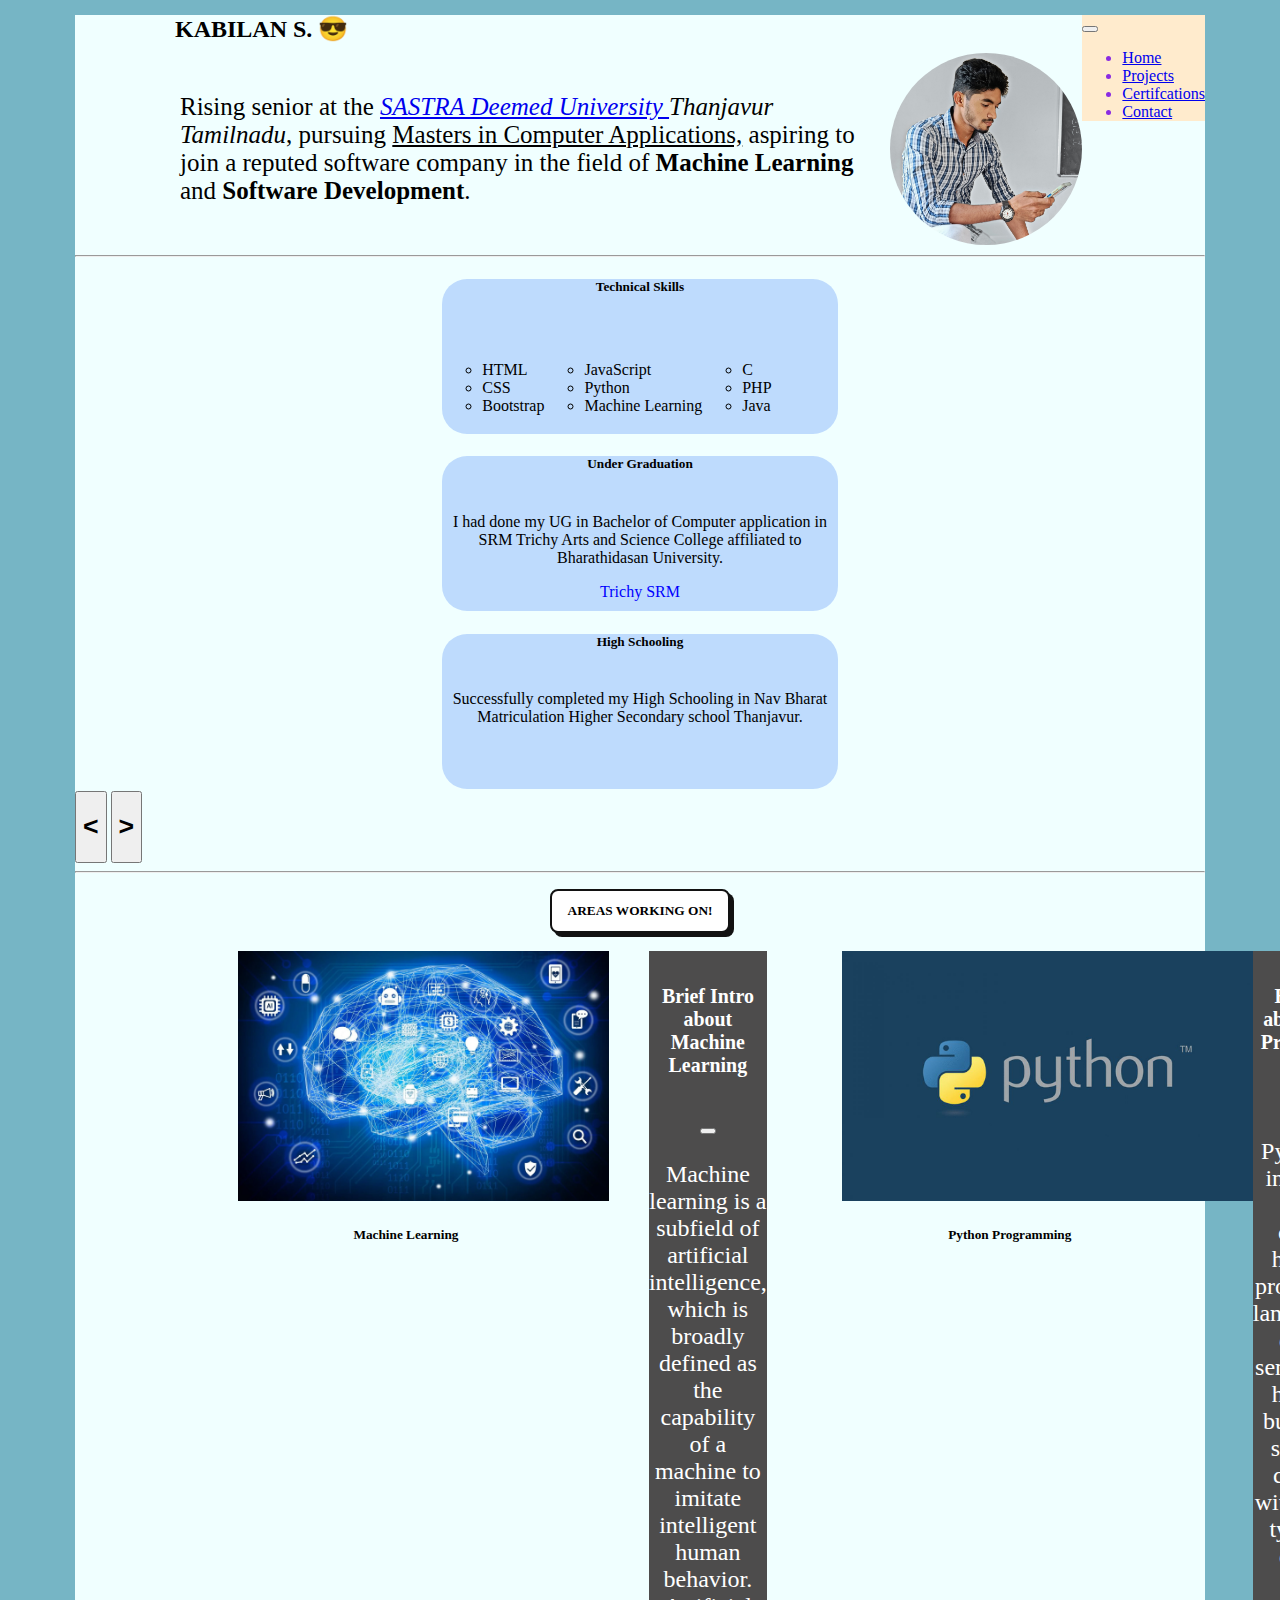
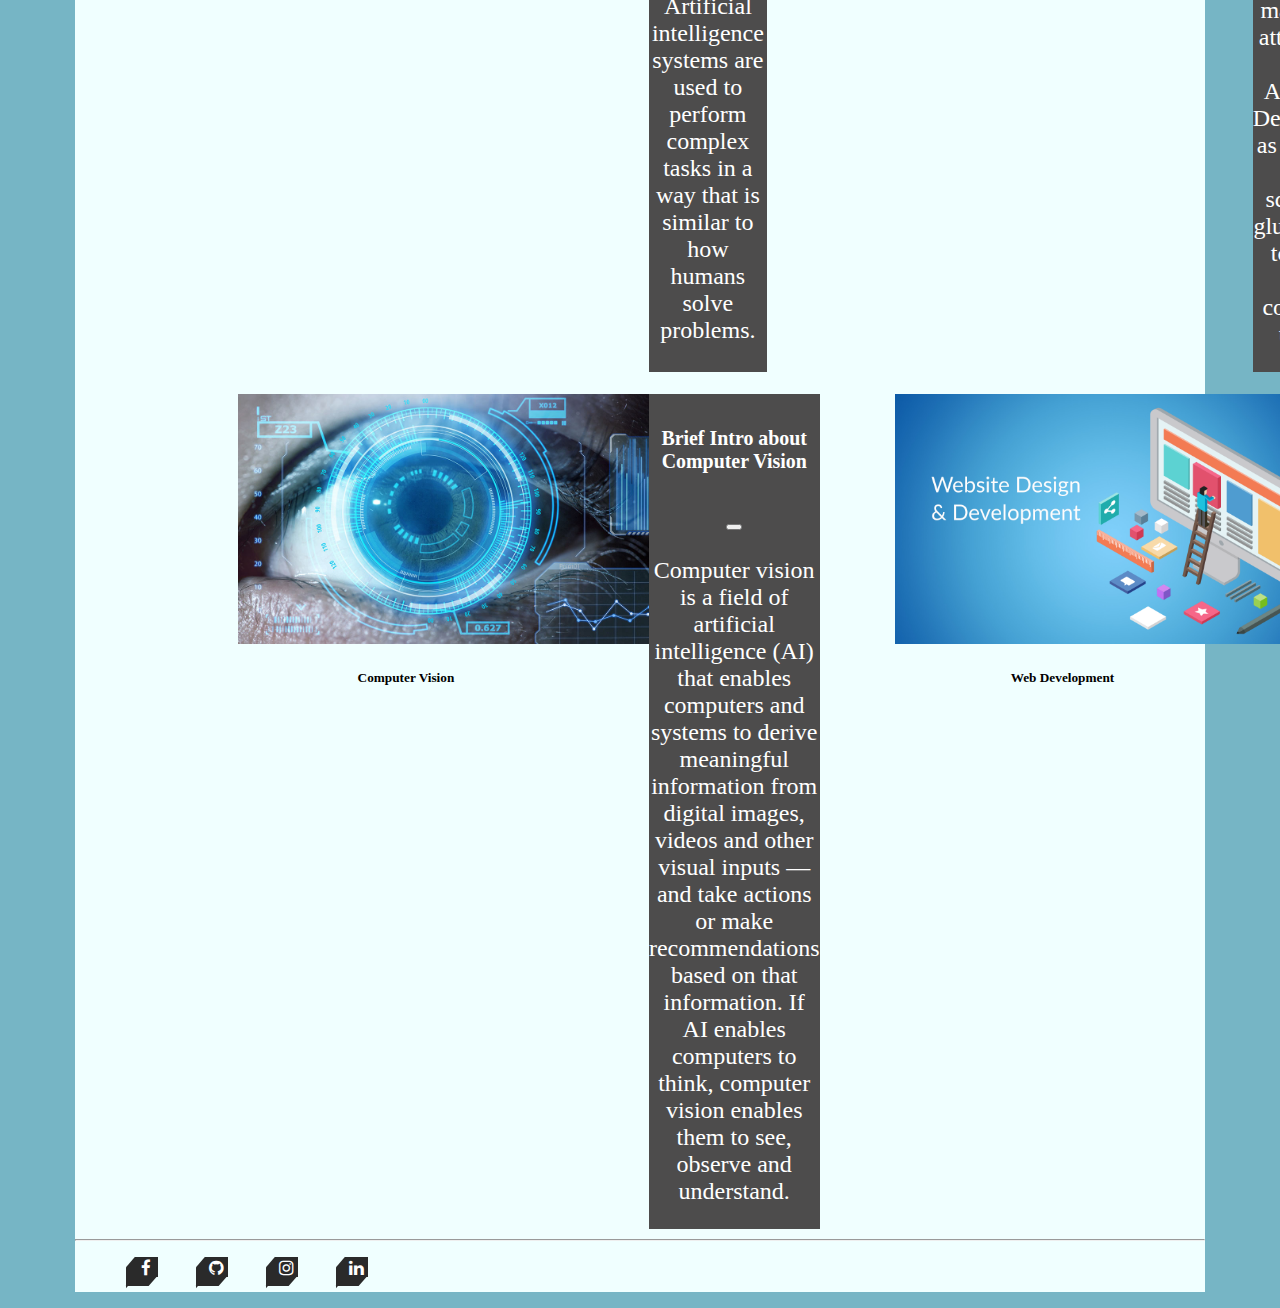
==== index.html @ e6ab257e "Add files via upload" ====
<!doctype html>
<html lang="en">

<head oncontextmenu="return false">
    <meta charset="utf-8">
    <meta name="viewport" content="width=device-width, initial-scale=1">
    <title>Home</title>
    <link rel="stylesheet" href="css/style.css">
    <link rel="stylesheet" href="https://cdnjs.cloudflare.com/ajax/libs/font-awesome/4.7.0/css/font-awesome.min.css">
    <link href="https://cdn.jsdelivr.net/npm/bootstrap@5.2.3/dist/css/bootstrap.min.css" rel="stylesheet" integrity="sha384-rbsA2VBKQhggwzxH7pPCaAqO46MgnOM80zW1RWuH61DGLwZJEdK2Kadq2F9CUG65" crossorigin="anonymous">
</head>

<body id="body" oncontextmenu="return false">
    <!-- <h1>Hello there!</h1> -->
    <div class="navi">
        <nav class="navbar navbar-expand-lg bg-body-tertiary">
            <div class="container-fluid">
                <button class="navbar-toggler" type="button" data-bs-toggle="collapse" data-bs-target="#navbarNav" aria-controls="navbarNav" aria-expanded="false" aria-label="Toggle navigation">
            <span class="navbar-toggler-icon"></span>
          </button>
                <div class="collapse navbar-collapse" id="navbarNav">
                    <ul class="navbar-nav">
                        <li class="nav-item">
                            <a class="nav-link active" aria-current="page" href="index.html">Home</a>
                        </li>
                        <li class="nav-item">
                            <a class="nav-link" href="projects.html">Projects</a>
                        </li>
                        <li class="nav-item">
                            <a class="nav-link" href="certifications.html">Certifcations</a>
                        </li>
                        <li class="nav-item">
                            <a class="nav-link" href="www.https://gmail.com" target="_blank">Contact</a>
                        </li>
                    </ul>
                </div>
            </div>
        </nav>
    </div>

    <div class="contain">
        <h2>KABILAN S. &#128526 </h2>
        <img src="images/myImg3.jpg" style="width: 12rem; height: 12rem; border-radius: 100px; float: right;">
        <p id="contain">Rising senior at the <i><a href="https://sastra.edu" target="_blank">SASTRA Deemed University </a>Thanjavur Tamilnadu</i>, pursuing <u>Masters in Computer Applications,</u> aspiring to join a reputed software company in the field of <strong>Machine Learning</strong> and <strong>Software Development</strong>.
        </p>
        
        <hr>
        <div class="row">
        <div class="col-md-12 col-sm-12 col-xs-12" >
            <div id="carouselExampleInterval" class="carousel slide" data-bs-ride="carousel">
                <div class="carousel-inner">
                    <div class="carousel-item active" data-bs-interval="5000">
                        <div class="card-indiv">
                            <div class="card-body">
                                <h5 class="card-title" style="text-align: center;">Technical Skills</h5><br>
                                <div id="innerCard" style="display: flex; margin: 10px auto;">
                                    <p class="card-text"><br>
                                        <ol style="list-style: circle;">
                                            <li>HTML</li>
                                            <li>CSS</li>
                                            <li>Bootstrap</li>
                                        </ol>
                                    </p>
                                    <p>
                                        <ol style="list-style: circle;">
                                            <li>JavaScript</li>
                                            <li>Python</li>
                                            <li>Machine Learning</li>
                                        </ol>
                                    </p>
                                    <p>
                                        <ol style="list-style: circle;">
                                            <li>C</li>
                                            <li>PHP</li>
                                            <li>Java</li>
                                        </ol>
                                    </p>
                                </div>
                            </div>
                        </div>
                    </div>
                    <div class="carousel-item" data-bs-interval="5000">
                        <div class="card-indiv">
                            <div class="card-body">
                                <h5 class="card-title style=" style="text-align: center;">Under Graduation</h5>
                                <p class="card-text; margin: 10px auto;" style="text-align: center;"><br>I had done my UG in Bachelor of Computer application in SRM Trichy Arts and Science College affiliated to Bharathidasan University.</p>
                                <p style="text-align: center;"><a href="https://asc.srmtrichy.edu.in" target="_blank" style="color: rgb(0, 0, 255);text-decoration: none;" >Trichy SRM</a></p>
                            </div>
                        </div>
                    </div>
                    <div class="carousel-item" data-bs-interval="5000">
                        <div class="card-indiv">
                            <div class="card-body">
                                <h5 class="card-title" style="text-align: center;">High Schooling</h5>
                                <p class="card-text" style="text-align: center;"><br>Successfully completed my High Schooling in Nav Bharat Matriculation Higher Secondary school Thanjavur.</p>
                            </div>
                        </div>
                    </div>
                </div>
                <button class="carousel-control-prev" type="button" data-bs-target="#carouselExampleInterval" data-bs-slide="prev">
            <span class="carousel-control-prev-icon" aria-hidden="true"></span>
            <span><h1 style="color: black;">&lt;</h1></span>
          </button>
                <button class="carousel-control-next" type="button" data-bs-target="#carouselExampleInterval" data-bs-slide="next">
            <span class="carousel-control-next-icon" aria-hidden="true"></span>
            <span><h1 style="color: black;">&gt;</h1></span>
          </button>
            </div>
        </div>
      </div>
        <hr>
        <p style="text-align: center;">
            <button class="retro" type="button" data-bs-toggle="collapse" data-bs-target="#multiCollapseExample2" aria-expanded="false" aria-controls="multiCollapseExample2">Areas Working on!</button>
        </p>
            <div class="row">
                <div class="col">
                    <div class="collapse multi-collapse" id="multiCollapseExample2">
    
                        <div>
                            <div id="card_space1" style="display: block;">
                                <div class="cardHolder">
                                    <a id="areas" data-bs-toggle="offcanvas" data-bs-target="#offcanvasTop" aria-controls="offcanvasTop">
                                        <div class="card">
                                            <img src="images/ML_Image.jpg" class="card-img-top" alt="...">
                                            <div class="card-body">
                                                <h5 class="card-title">Machine Learning</h5>
                                            </div>
                                        </div>
                                    </a>
    
                                    <div class="offcanvas offcanvas-top" tabindex="-1" id="offcanvasTop" aria-labelledby="offcanvasTopLabel">
                                        <div class="offcanvas-header">
                                            <h5 class="offcanvas-title" id="offcanvasTopLabel">Brief Intro about Machine Learning</h5>
                                            <button type="button" class="btn-close" data-bs-dismiss="offcanvas" aria-label="Close"></button>
                                        </div>
                                        <div class="offcanvas-body">
                                            <p>Machine learning is a subfield of artificial intelligence, which is broadly defined as the capability of a machine to imitate intelligent human behavior. Artificial intelligence systems are used to perform complex tasks in a way that is similar to how humans solve problems.</p>
                                        </div>
                                    </div>
                                    <a id="areas" data-bs-toggle="offcanvas" data-bs-target="#offcanvasRight" aria-controls="offcanvasRight">
                                        <div class="card">
                                            <img src="images/python_image.jpg" class="card-img-top" alt="...">
                                            <div class="card-body">
                                                <h5 class="card-title">Python Programming</h5>
                                            </div>
                                        </div>
                                    </a>
    
                                    <div class="offcanvas offcanvas-end" tabindex="-1" id="offcanvasRight" aria-labelledby="offcanvasRightLabel">
                                        <div class="offcanvas-header">
                                            <h5 class="offcanvas-title" id="offcanvasRightLabel">Brief Intro about Python Programming</h5>
                                            <button type="button" class="btn-close" data-bs-dismiss="offcanvas" aria-label="Close"></button>
                                        </div>
                                        <div class="offcanvas-body">
                                            <p>Python is an interpreted, object-oriented, high-level programming language with dynamic semantics. Its high-level built in data structures, combined with dynamic typing and dynamic binding, make it very attractive for Rapid Application Development, as well as for use as a scripting or glue language to connect existing components together. </p>
                                        </div>
                                    </div>
    
                                </div>
                                <br>
                                <br>
                                <div class="cardHolder">
                                    <a id="areas" data-bs-toggle="offcanvas" data-bs-target="#offcanvasExample" aria-controls="offcanvasExample">
                                        <div class="card">
                                            <img src="images/cv_image.jpg" class="card-img-top" alt="...">
                                            <div class="card-body">
                                                <h5 class="card-title">Computer Vision</h5>
                                            </div>
                                        </div>
                                    </a>
    
                                    <div class="offcanvas offcanvas-start" tabindex="-1" id="offcanvasExample" aria-labelledby="offcanvasExampleLabel">
                                        <div class="offcanvas-header">
                                            <h5 class="offcanvas-title" id="offcanvasExampleLabel">Brief Intro about Computer Vision</h5>
                                            <button type="button" class="btn-close" data-bs-dismiss="offcanvas" aria-label="Close"></button>
                                        </div>
                                        <div class="offcanvas-body">
                                            <div>
                                                <p>Computer vision is a field of artificial intelligence (AI) that enables computers and systems to derive meaningful information from digital images, videos and other visual inputs — and take actions or make recommendations based on that information. If AI enables computers to think, computer vision enables them to see, observe and understand.</p>
                                            </div>
                                        </div>
                                    </div>
                                    <a id="areas" data-bs-toggle="offcanvas" data-bs-target="#offcanvasBottom" aria-controls="offcanvasBottom">
                                        <div class="card">
                                            <img src="images/web_image.jpg" class="card-img-top" alt="...">
                                            <div class="card-body">
                                                <h5 class="card-title">Web Development</h5>
                                            </div>
                                        </div>
                                    </a>
    
                                    <div class="offcanvas offcanvas-bottom" tabindex="-1" id="offcanvasBottom" aria-labelledby="offcanvasBottomLabel">
                                        <div class="offcanvas-header">
                                            <h5 class="offcanvas-title" id="offcanvasBottomLabel">Brief Intro about Web Development</h5>
                                            <button type="button" class="btn-close" data-bs-dismiss="offcanvas" aria-label="Close"></button>
                                        </div>
                                        <div class="offcanvas-body small">
                                            <p>Web development, or website development in full, can be defined as writing software programs that run on a browser. When you learn web development, you become a web developer.</p>
                                        </div>
                                    </div>
    
                                </div>
                            </div>
                        </div>
                    </div>
                </div>
            </div>

        <hr>
        <p>
            <div class="footer">
                <ul> 
                  <li>
                    <a href="https://www.facebook.com/profile.php?id=100004625447410&mibextid=ZbWKwL" target="_blank">
                      <span></span>
                      <span></span>
                      <span></span>
                      <span></span>
                      <span class="fa fa-facebook"></span>
                    </a> 
                  </li>
                  <li>
                    <a href="https://github.com/kabilan2301" target="_blank">
                      <span></span>
                      <span></span>
                      <span></span>
                      <span></span>
                      <span class="fa fa-github"></span>
                    </a> 
                  </li>
                  <li>
                    <a href="https://instagram.com/kabil.__?igshid=MzRlODBiNWFlZA==" target="_blank">
                      <span></span>
                      <span></span>
                      <span></span>
                      <span></span>
                      <span class="fa fa-instagram"></span>
                    </a> 
                  </li>
                  <li>
                    <a href="https://www.linkedin.com/in/kabilan-s-59693b174/" target="_blank">
                      <span></span>
                      <span></span>
                      <span></span>
                      <span></span>
                      <span class="fa fa-linkedin"></span>
                    </a> 
                  </li>
                </ul>  
              </div> 
        </p>

        
      
       

    <script src="https://cdn.jsdelivr.net/npm/bootstrap@5.2.3/dist/js/bootstrap.bundle.min.js" integrity="sha384-kenU1KFdBIe4zVF0s0G1M5b4hcpxyD9F7jL+jjXkk+Q2h455rYXK/7HAuoJl+0I4" crossorigin="anonymous"></script>
</body>

</html>
---- css/style.css ----
@import url('https://fonts.googleapis.com/css?family=Roboto+Condensed:300,400');
#body{
    background-color: #76b5c5;
    margin: 0 75px;
}
h2{
    margin: 10px 100px;
}
.navi{
    background-color: azure;
    color: blueviolet;
    font-weight: 100;
    font-family: 'Trebuchet MS';
    float: right;
}
.contain{
    margin: 15px 0;
    background-color:azure;
}
#contain{
        margin: 50px 105px; 
        font-size: 25px; 
        font-family: cursive;
}
.container-fluid{
    background-color: blanchedalmond;
}
.btn.btn-primary{
    border-radius: 100px;
    background-color: cornflowerblue;
}

.cardHolder{
    display: inline-flex;
    width: 100%;
    text-align: center;
    margin: 2px 5.5em;
}

.card{
    margin:0 75px; 
    border-radius: 40px;
    cursor: pointer;
}
.card-indiv{
    width: 35%;
    height: 155px;
    border-radius: 25px;
    margin: 2px auto;
    background-color:#87b4fa7a;
}
.card_space1{
    margin: auto 100px auto 100px;
}
img{
    width: auto;
    height: 250px;
}
p, h5{
    font-family: cursive;
}
.retro{
    font-family:cursive;
    font-weight: 700;
    text-transform: uppercase;
    background-color: white;
    padding: 0.75rem 1rem;
    border-radius: 0.5rem;
    border: solid 0.125rem #121212;
    box-shadow: 0.25rem 0.25rem #121212;
    transition: transform 50ms, box-shadow 50ms;
}
.retro:active{
    transform: translate(0.125rem, 0.125rem);
    box-shadow: 0.125rem 0.125rem #121212;
}
.offcanvas.offcanvas-top, .offcanvas.offcanvas-end, .offcanvas.offcanvas-start, .offcanvas.offcanvas-bottom{
    background-color: rgb(77, 76, 76);
    font-size: 24px;
    color: white;
}
#areas{
    width: 43%;
}
.card:hover{
    transform: scale(1.1); 
}
.card-indiv:hover{
    background-color: rgb(0, 146, 183);
    color: white;
}
/* footer */
.footer ul {
    position: relative;
    display: flex;
    transform-style: preserve-3d;
 }
 .footer ul li {
   position: relative;
   list-style: none;
   width: 30px;
   height: 35px;
   margin: 0px 20px;
 }
 .footer ul li:before{
   content: '';
   position: absolute;
   bottom: 6px;
   left: -5px;
   width: 78%;
   height: 10px;
   background: #2a2a2a;
   /* trasform-origin: top; */
   transform: skewX(-41deg);
 }
 .footer ul li:after{
   content: '';
   position: absolute;
   top:5px;
   left: -9px;
   width: 9px;
   height: 60%;
   background: #2a2a2a;
   trnasform-origin: right;
   transform: skewY(-49deg);
 }
 .footer ul li span{
   position: absolute;
   top: 0;
   lef: 0;
   width: 75%;
   height: 57%;
   display: flex !important;
   background: #2a2a2a;
   justify-content: center;
   align-items: center;
   color: #fff;
   font-size: 17px !important;
   transition: 1.5s ease-out;
 }
 .footer ul li:hover span {
   z-index: 1000;
   transition: .3s;
   color: #fff;
   box-shadw: -1px 1px 1px rgba(0, 0, 0, .5);
 }
 .footer ul li:hover span:nth-child(5){
   transform: translate(40px, -40px);
   opacity: 1;
 }
 .footer ul li:hover span:nth-child(4){
   transform: translate(30px, -30px);
   opacity: .8;
 }
 .footer ul li:hover span:nth-child(3){
   transform: translate(20px, -20px);
   opacity: .6;
 }
 .footer ul li:hover span:nth-child(2){
   transform: translate(10px, -10px);
   opacity: .4;
 }
 .footer ul li:hover span:nth-child(1){
   transform: translate(0px, 0px);
   opacity: .2;
 }
 .footer ul li:nth-child(1):hover span{
   background: #3b5998 !important;
 }
 .footer ul li:nth-child(2):hover span{
   background: #2C3456 !important;
 }
 .footer ul li:nth-child(3):hover span{
   background: #ff2b52 !important;
 }
 .footer ul li:nth-child(4):hover span{
   background: #00aced !important;
 }
 span{
    width:80px;
    height: 70px;
 }
/* footer */

/* @media  screen and(max-width: 1024px) and (min-width:480px){
    img{
        width: auto;
        height: 250px;
    }
    
    .card{
        width: 100%;
        margin: auto;
        border-radius: 40px;
    }
    #contain{
        margin: 0.5rem; 
        font-size: 2rem; 
        font-family: cursive;
}
} */

@media screen and (max-width: 480px){
    .cardHolder{
        display: block;
        text-align: center;
        margin: 2px 2.5em;
        align-items: center;
        justify-content: center;
        width: 100%;
    } 
    .card{
        width: 75%;
        /* height:30%; */
        margin:unset; 
        border-radius: 40px;
    } 
    #contain{
        margin: 20px 10px; 
        font-size: 20px;
    } 
    .card-indiv{
        width: 95%;
        height: 200px;
        border-radius: 25px;
        margin: 0 5px;
        background-color: aliceblue;
        font-size: 16px;
    }
    /* footer */
.footer ul {
  position: relative;
  display: flex;
  transform-style: preserve-3d;
}
.footer ul li {
 position: relative;
 list-style: none;
 width: 30px;
 height: 35px;
 margin: 0px 20px;
}
.footer ul li:before{
 content: '';
 position: absolute;
 bottom: 6px;
 left: -5px;
 width: 78%;
 height: 10px;
 background: #2a2a2a;
 /* trasform-origin: top; */
 transform: skewX(-41deg);
}
.footer ul li:after{
 content: '';
 position: absolute;
 top:5px;
 left: -9px;
 width: 9px;
 height: 60%;
 background: #2a2a2a;
 trnasform-origin: right;
 transform: skewY(-49deg);
}
.footer ul li span{
 position: absolute;
 top: 0;
 lef: 0;
 width: 75%;
 height: 57%;
 display: flex !important;
 background: #2a2a2a;
 justify-content: center;
 align-items: center;
 color: #fff;
 font-size: 17px !important;
 transition: 1.5s ease-out;
}
.footer ul li:hover span {
 z-index: 1000;
 transition: .3s;
 color: #fff;
 box-shadw: -1px 1px 1px rgba(0, 0, 0, .5);
}
.footer ul li:hover span:nth-child(5){
 transform: translate(40px, -40px);
 opacity: 1;
}
.footer ul li:hover span:nth-child(4){
 transform: translate(30px, -30px);
 opacity: .8;
}
.footer ul li:hover span:nth-child(3){
 transform: translate(20px, -20px);
 opacity: .6;
}
.footer ul li:hover span:nth-child(2){
 transform: translate(10px, -10px);
 opacity: .4;
}
.footer ul li:hover span:nth-child(1){
 transform: translate(0px, 0px);
 opacity: .2;
}
.footer ul li:nth-child(1):hover span{
 background: #3b5998 !important;
}
.footer ul li:nth-child(2):hover span{
 background: #2C3456 !important;
}
.footer ul li:nth-child(3):hover span{
 background: #ff2b52 !important;
}
.footer ul li:nth-child(4):hover span{
 background: #00aced !important;
}
span{
  width:80px;
  height: 70px;
}
/* footer */
.contain{
  width: 100%;
}
}
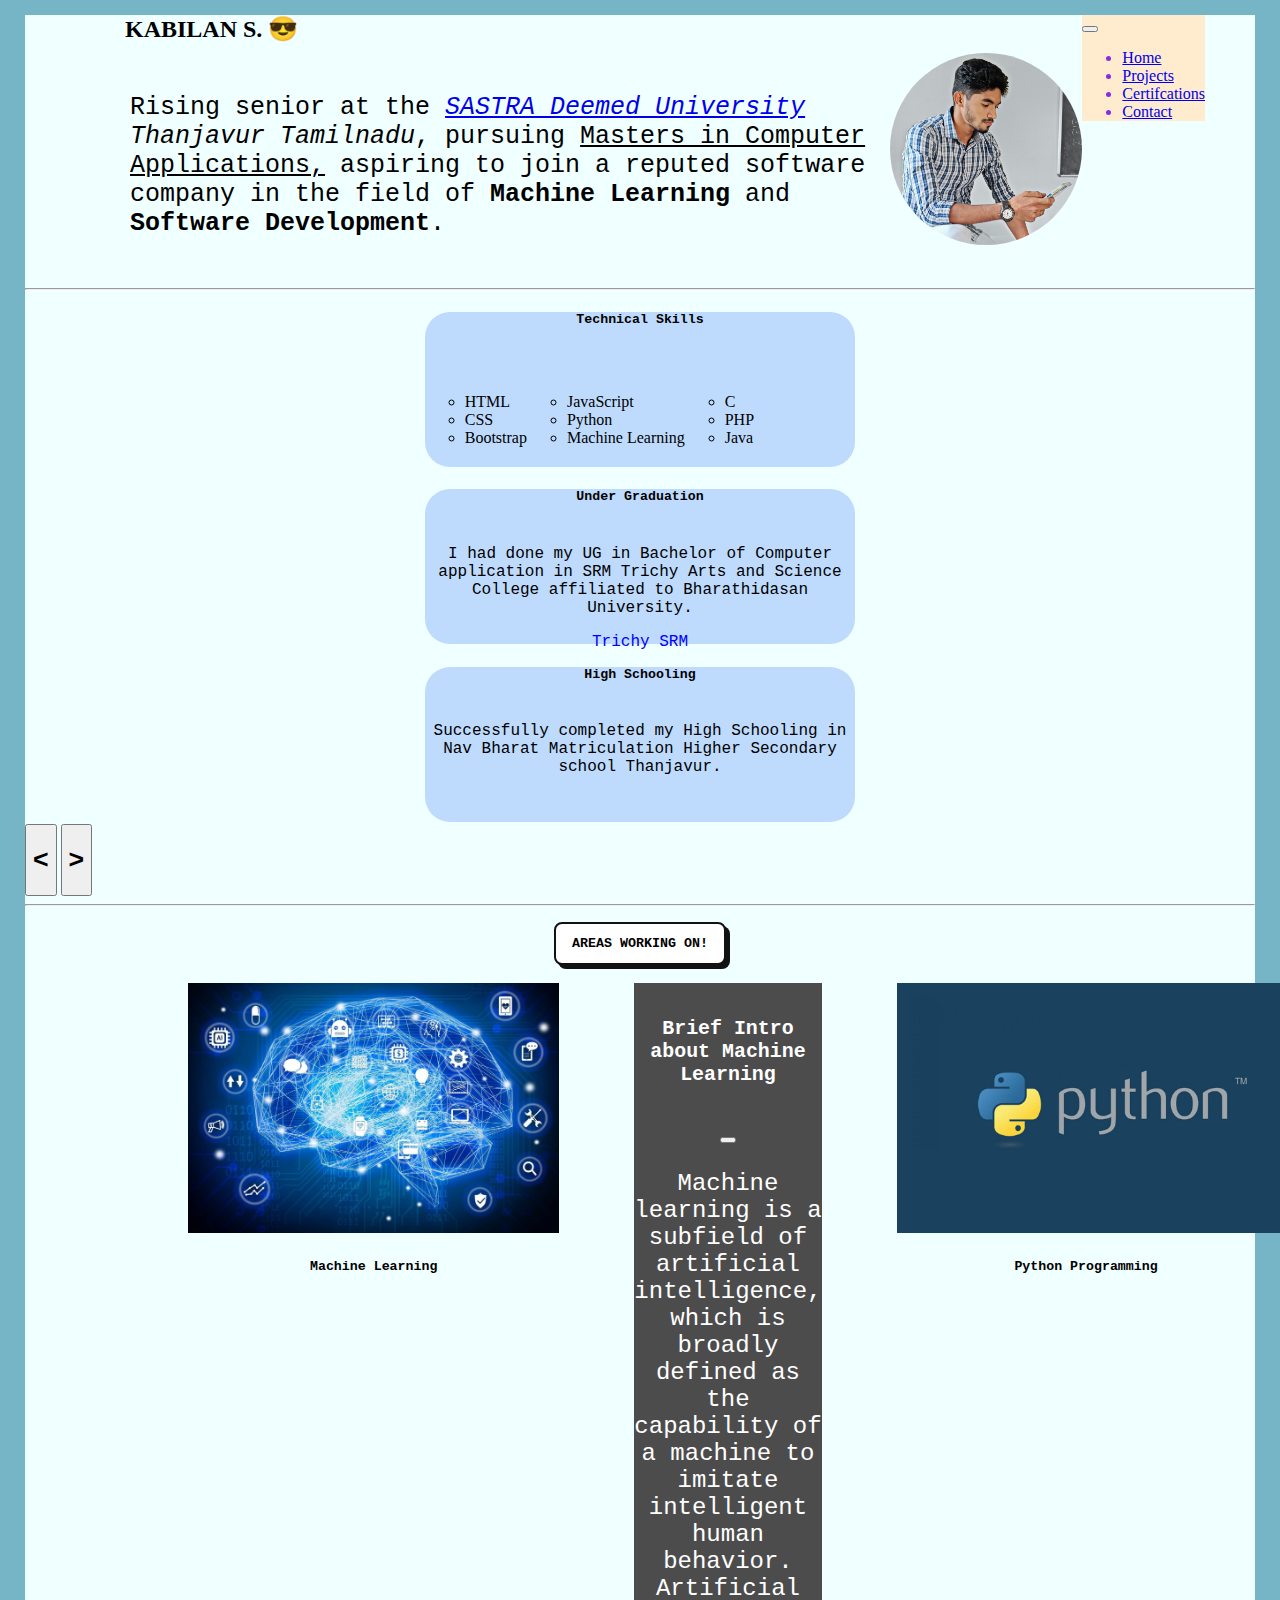
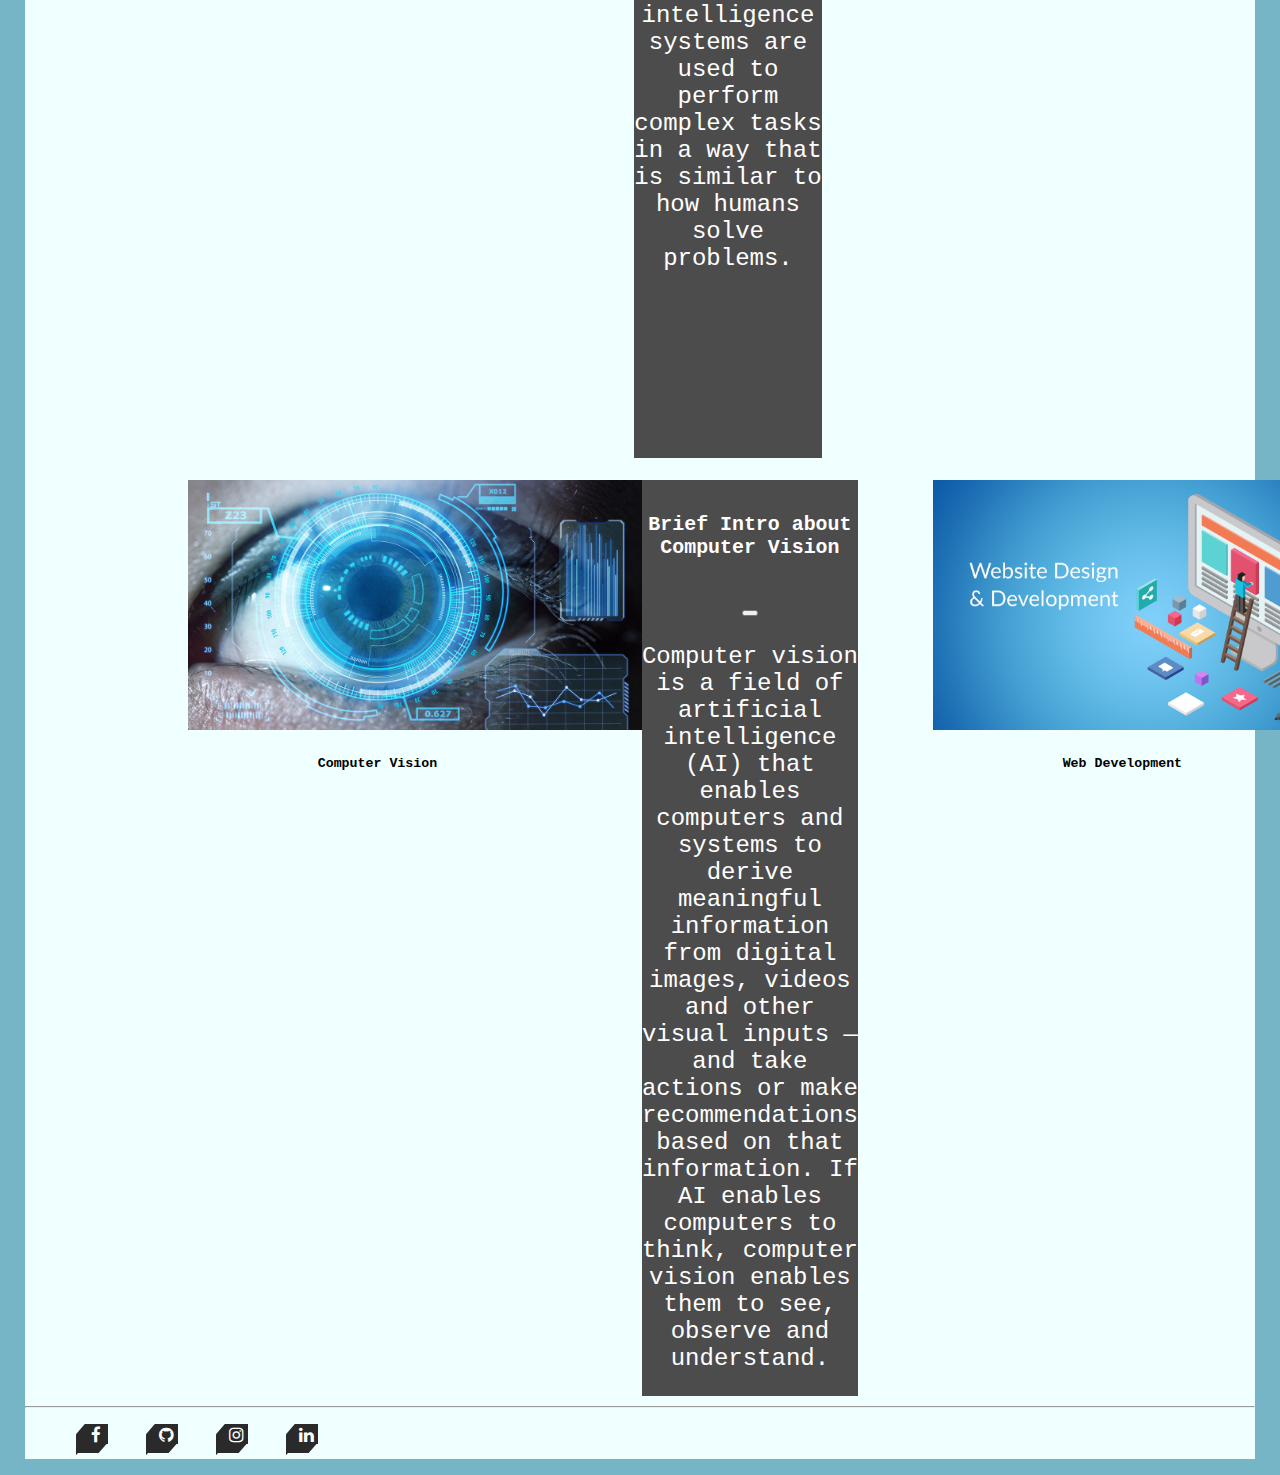
==== commit 82b0c68f: "index.html" ====
--- a/index.html
+++ b/index.html
@@ -40,7 +40,7 @@
 
     <div class="contain">
         <h2>KABILAN S. &#128526 </h2>
-        <img src="images/myImg3.jpg" style="width: 12rem; height: 12rem; border-radius: 100px; float: right;">
+        <img id="self" src="images/myImg3.jpg">
         <p id="contain">Rising senior at the <i><a href="https://sastra.edu" target="_blank">SASTRA Deemed University </a>Thanjavur Tamilnadu</i>, pursuing <u>Masters in Computer Applications,</u> aspiring to join a reputed software company in the field of <strong>Machine Learning</strong> and <strong>Software Development</strong>.
         </p>
         
@@ -257,4 +257,4 @@
     <script src="https://cdn.jsdelivr.net/npm/bootstrap@5.2.3/dist/js/bootstrap.bundle.min.js" integrity="sha384-kenU1KFdBIe4zVF0s0G1M5b4hcpxyD9F7jL+jjXkk+Q2h455rYXK/7HAuoJl+0I4" crossorigin="anonymous"></script>
 </body>
 
-</html>+</html>
--- a/css/style.css
+++ b/css/style.css
@@ -13,14 +13,20 @@
     font-family: 'Trebuchet MS';
     float: right;
 }
+#self{
+  width: 12rem; 
+  height: 12rem; 
+  border-radius: 100px; 
+  float: right;
+}
 .contain{
-    margin: 15px 0;
+    margin: 15px -50px;
     background-color:azure;
 }
 #contain{
         margin: 50px 105px; 
         font-size: 25px; 
-        font-family: cursive;
+        font-family: 'Courier New', Courier, monospace;
 }
 .container-fluid{
     background-color: blanchedalmond;
@@ -57,10 +63,10 @@
     height: 250px;
 }
 p, h5{
-    font-family: cursive;
+    font-family: 'Courier New', Courier, monospace;
 }
 .retro{
-    font-family:cursive;
+    font-family: 'Courier New', Courier, monospace;
     font-weight: 700;
     text-transform: uppercase;
     background-color: white;
@@ -218,6 +224,7 @@
     #contain{
         margin: 20px 10px; 
         font-size: 20px;
+        display: inline-block;
     } 
     .card-indiv{
         width: 95%;
@@ -320,6 +327,18 @@
 }
 /* footer */
 .contain{
-  width: 100%;
-}
-}+  width: 95%;
+  margin: 15px 10px;
+}
+h2{
+  margin: 10px 10px;
+}
+#body{
+  margin: unset;
+}
+#self{
+  width: 15rem; 
+  height: 15rem; 
+  border-radius: 100px; 
+}
+}
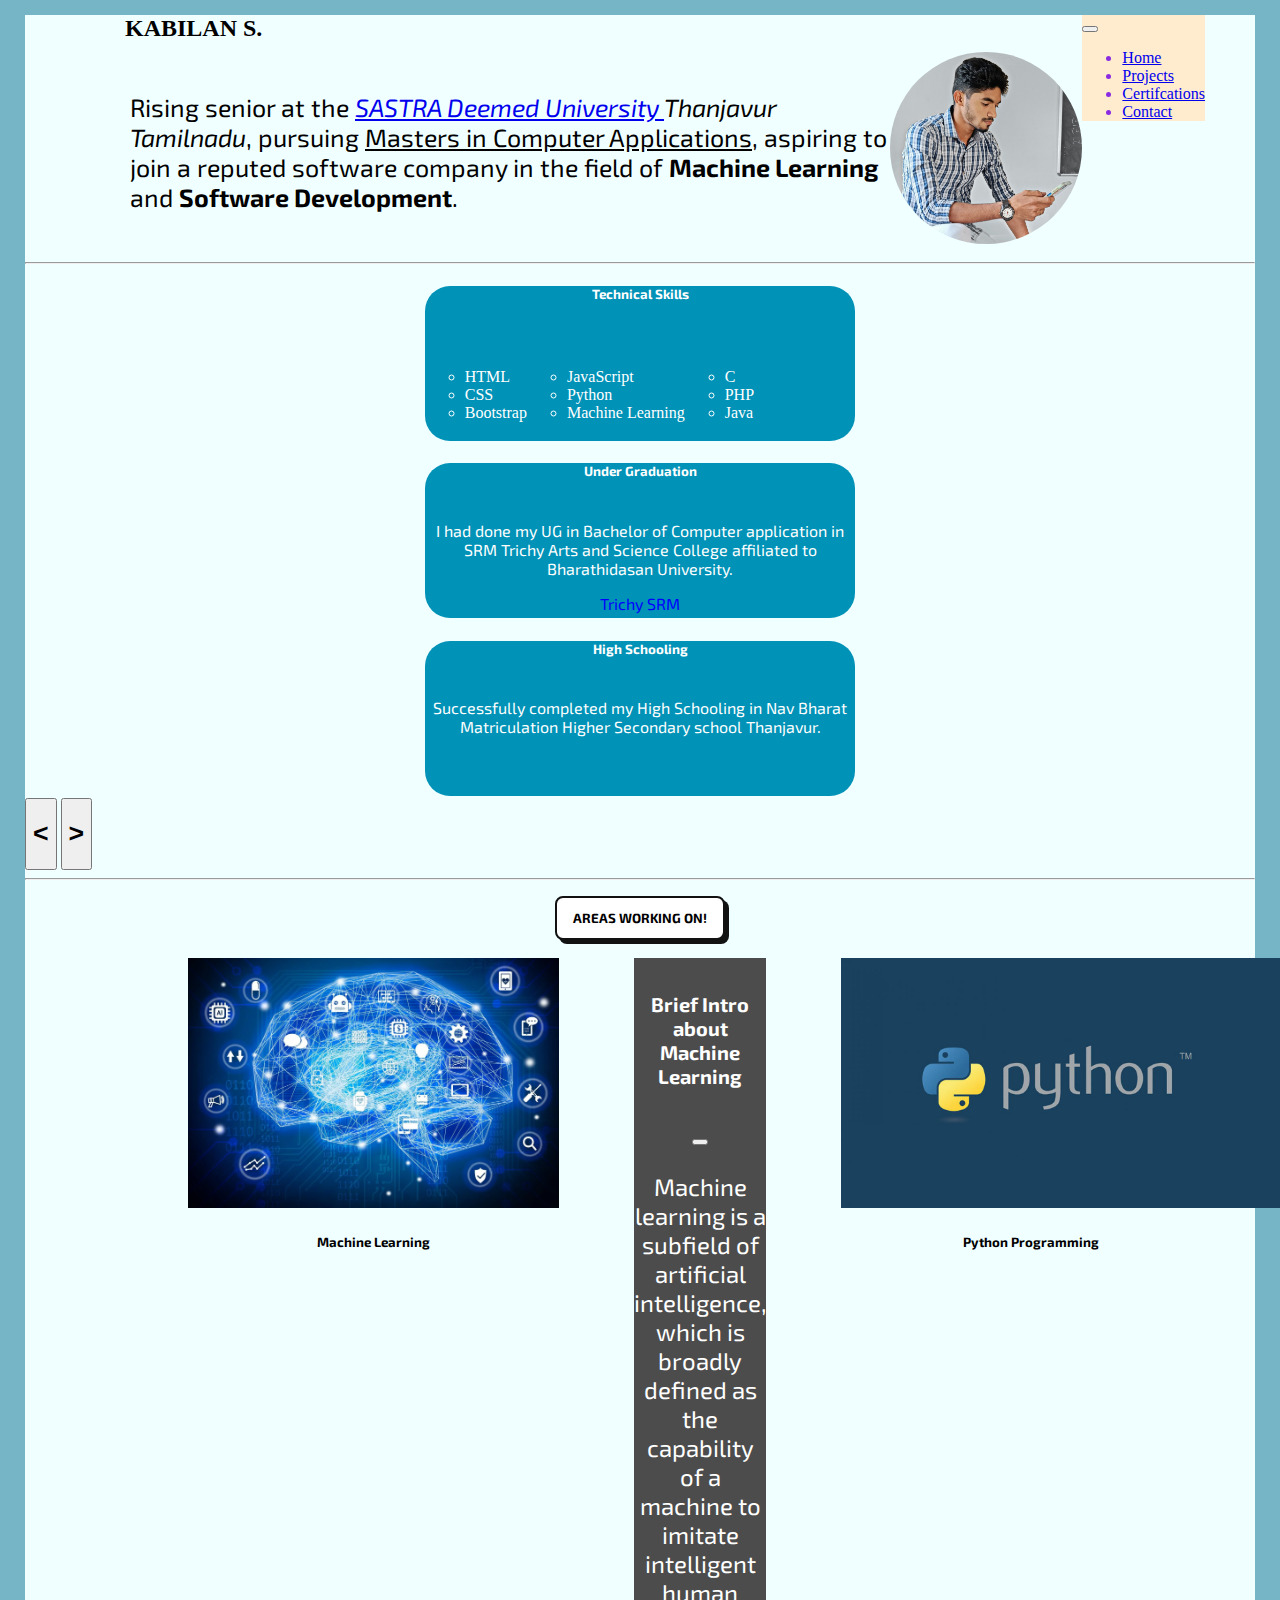
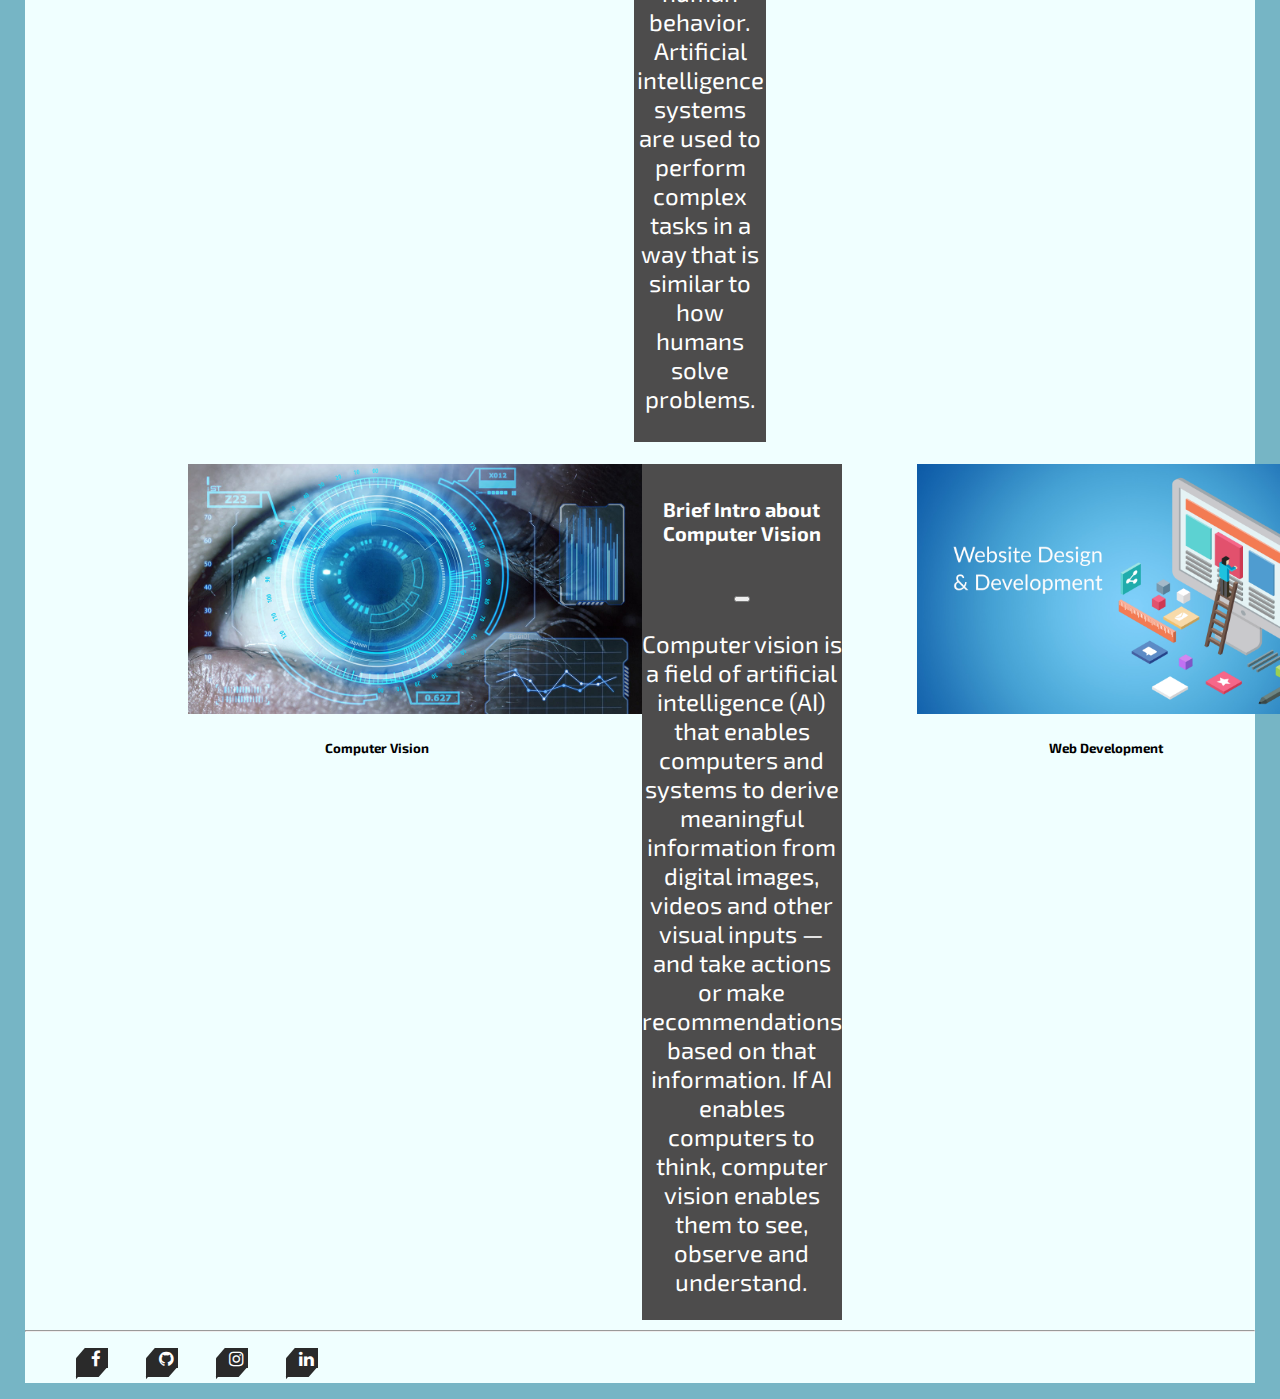
==== commit 9d180e7c: "index.html" ====
--- a/index.html
+++ b/index.html
@@ -39,7 +39,7 @@
     </div>
 
     <div class="contain">
-        <h2>KABILAN S. &#128526 </h2>
+        <h2>KABILAN S.</h2>
         <img id="self" src="images/myImg3.jpg">
         <p id="contain">Rising senior at the <i><a href="https://sastra.edu" target="_blank">SASTRA Deemed University </a>Thanjavur Tamilnadu</i>, pursuing <u>Masters in Computer Applications,</u> aspiring to join a reputed software company in the field of <strong>Machine Learning</strong> and <strong>Software Development</strong>.
         </p>
--- a/css/style.css
+++ b/css/style.css
@@ -1,4 +1,5 @@
 @import url('https://fonts.googleapis.com/css?family=Roboto+Condensed:300,400');
+@import url('https://fonts.googleapis.com/css2?family=Exo+2:wght@500&display=swap');
 #body{
     background-color: #76b5c5;
     margin: 0 75px;
@@ -26,7 +27,7 @@
 #contain{
         margin: 50px 105px; 
         font-size: 25px; 
-        font-family: 'Courier New', Courier, monospace;
+        font-family: 'Exo 2', serif;
 }
 .container-fluid{
     background-color: blanchedalmond;
@@ -53,6 +54,14 @@
     height: 155px;
     border-radius: 25px;
     margin: 2px auto;
+    background-color: rgb(0, 146, 183);
+    color: white;
+}
+.card:hover{
+    transform: scale(1.1); 
+}
+.card-indiv:hover{
+    color: #121212;
     background-color:#87b4fa7a;
 }
 .card_space1{
@@ -63,10 +72,10 @@
     height: 250px;
 }
 p, h5{
-    font-family: 'Courier New', Courier, monospace;
+    font-family: 'Exo 2', serif;
 }
 .retro{
-    font-family: 'Courier New', Courier, monospace;
+    font-family: 'Exo 2', serif;
     font-weight: 700;
     text-transform: uppercase;
     background-color: white;
@@ -92,8 +101,8 @@
     transform: scale(1.1); 
 }
 .card-indiv:hover{
-    background-color: rgb(0, 146, 183);
-    color: white;
+    color: #121212;
+    background-color:#87b4fa7a;
 }
 /* footer */
 .footer ul {
@@ -187,24 +196,6 @@
     height: 70px;
  }
 /* footer */
-
-/* @media  screen and(max-width: 1024px) and (min-width:480px){
-    img{
-        width: auto;
-        height: 250px;
-    }
-    
-    .card{
-        width: 100%;
-        margin: auto;
-        border-radius: 40px;
-    }
-    #contain{
-        margin: 0.5rem; 
-        font-size: 2rem; 
-        font-family: cursive;
-}
-} */
 
 @media screen and (max-width: 480px){
     .cardHolder{
@@ -231,8 +222,8 @@
         height: 200px;
         border-radius: 25px;
         margin: 0 5px;
-        background-color: aliceblue;
-        font-size: 16px;
+        background-color: rgb(0 146 183);
+        color: white;
     }
     /* footer */
 .footer ul {
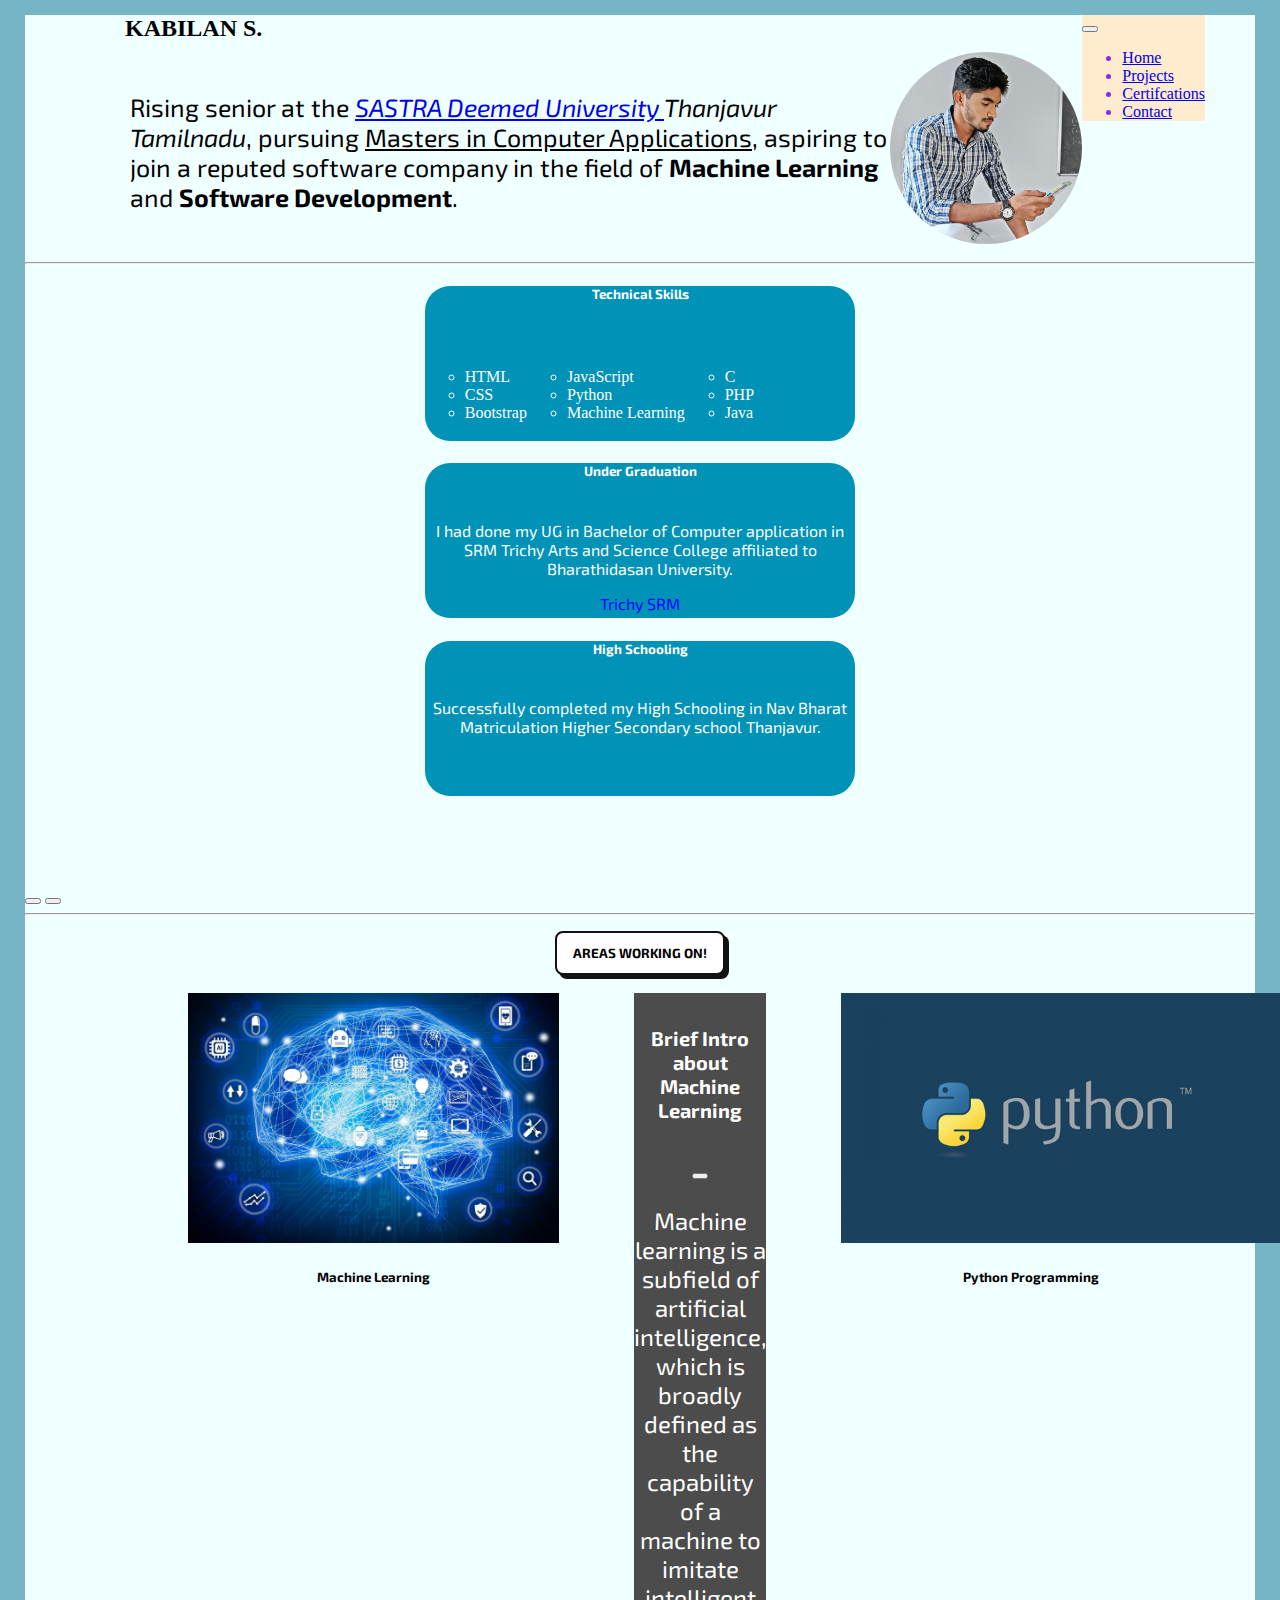
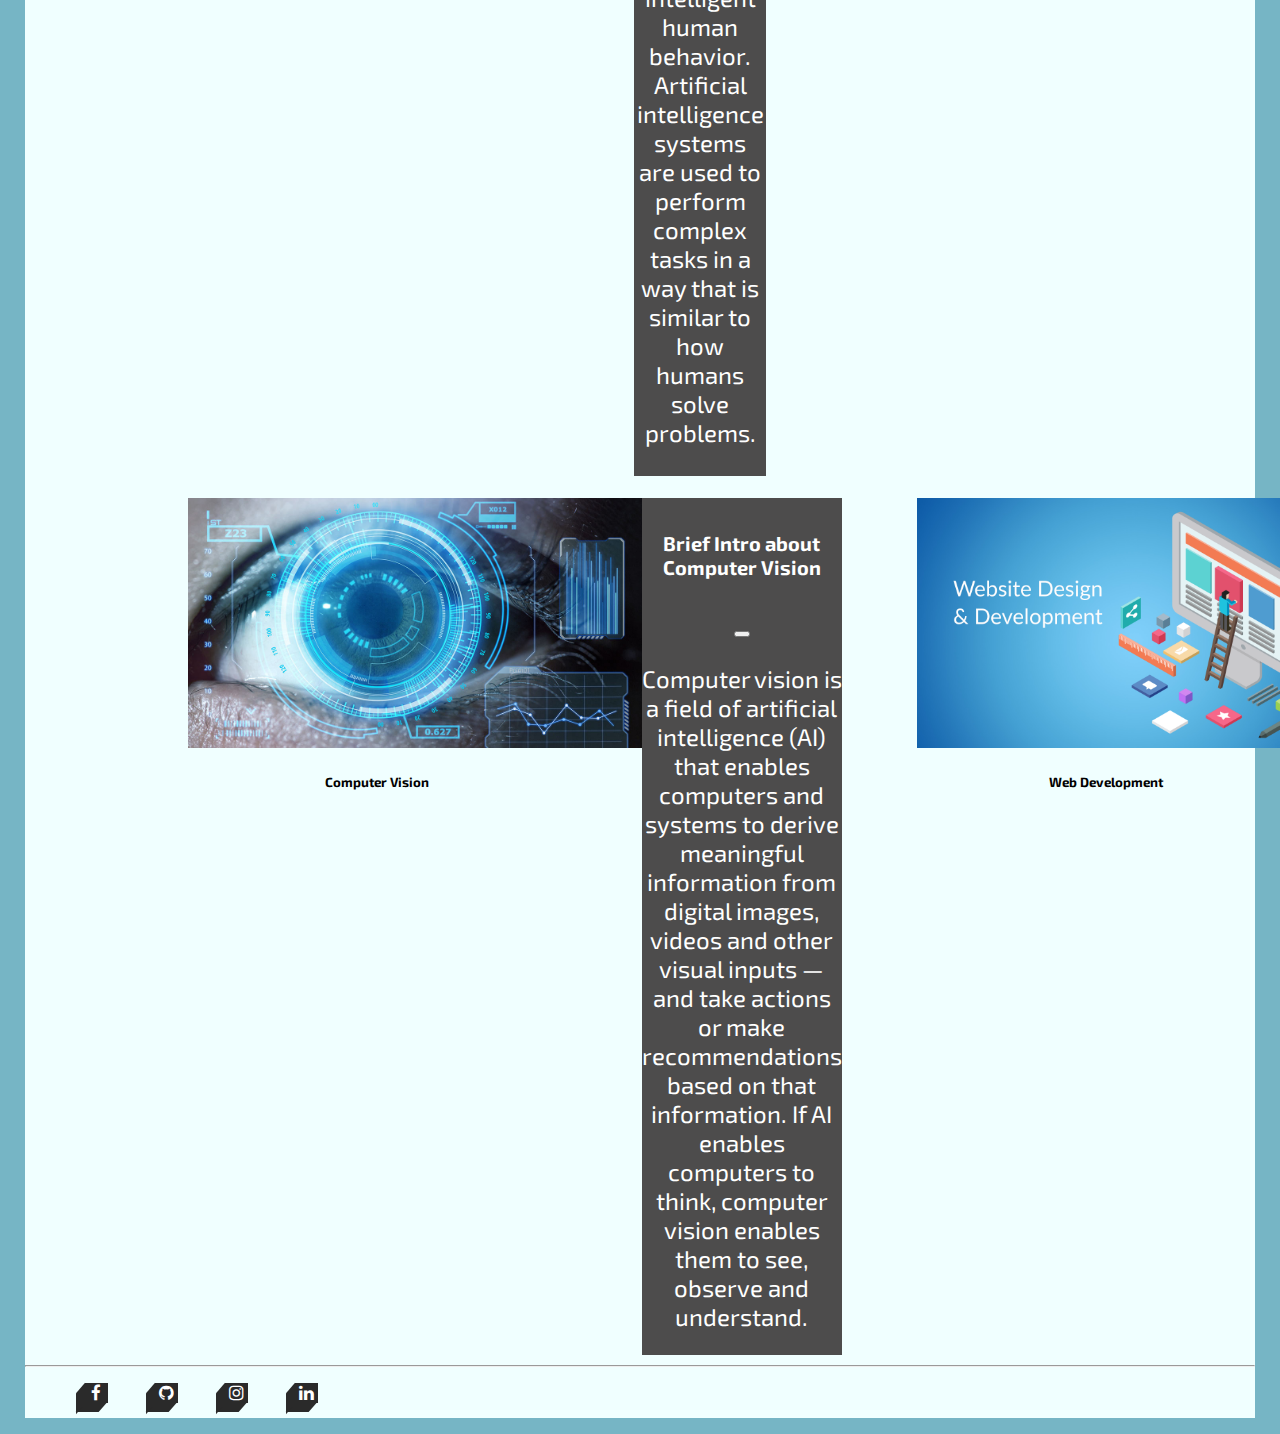
==== commit 1366f357: "index.html" ====
--- a/index.html
+++ b/index.html
@@ -97,13 +97,11 @@
                         </div>
                     </div>
                 </div>
-                <button class="carousel-control-prev" type="button" data-bs-target="#carouselExampleInterval" data-bs-slide="prev">
-            <span class="carousel-control-prev-icon" aria-hidden="true"></span>
-            <span><h1 style="color: black;">&lt;</h1></span>
+                <button class="carousel-control-prev" type="button" data-bs-target="#carouselExampleInterval" data-bs-slide="prev" style="margin-top: 100px;">
+            <span class="carousel-control-prev-icon" aria-hidden="true" style="background-color: black;"></span>
           </button>
-                <button class="carousel-control-next" type="button" data-bs-target="#carouselExampleInterval" data-bs-slide="next">
-            <span class="carousel-control-next-icon" aria-hidden="true"></span>
-            <span><h1 style="color: black;">&gt;</h1></span>
+                <button class="carousel-control-next" type="button" data-bs-target="#carouselExampleInterval" data-bs-slide="next" style="margin-top: 100px;">
+            <span class="carousel-control-next-icon" aria-hidden="true" style="background-color: black;"></span>
           </button>
             </div>
         </div>
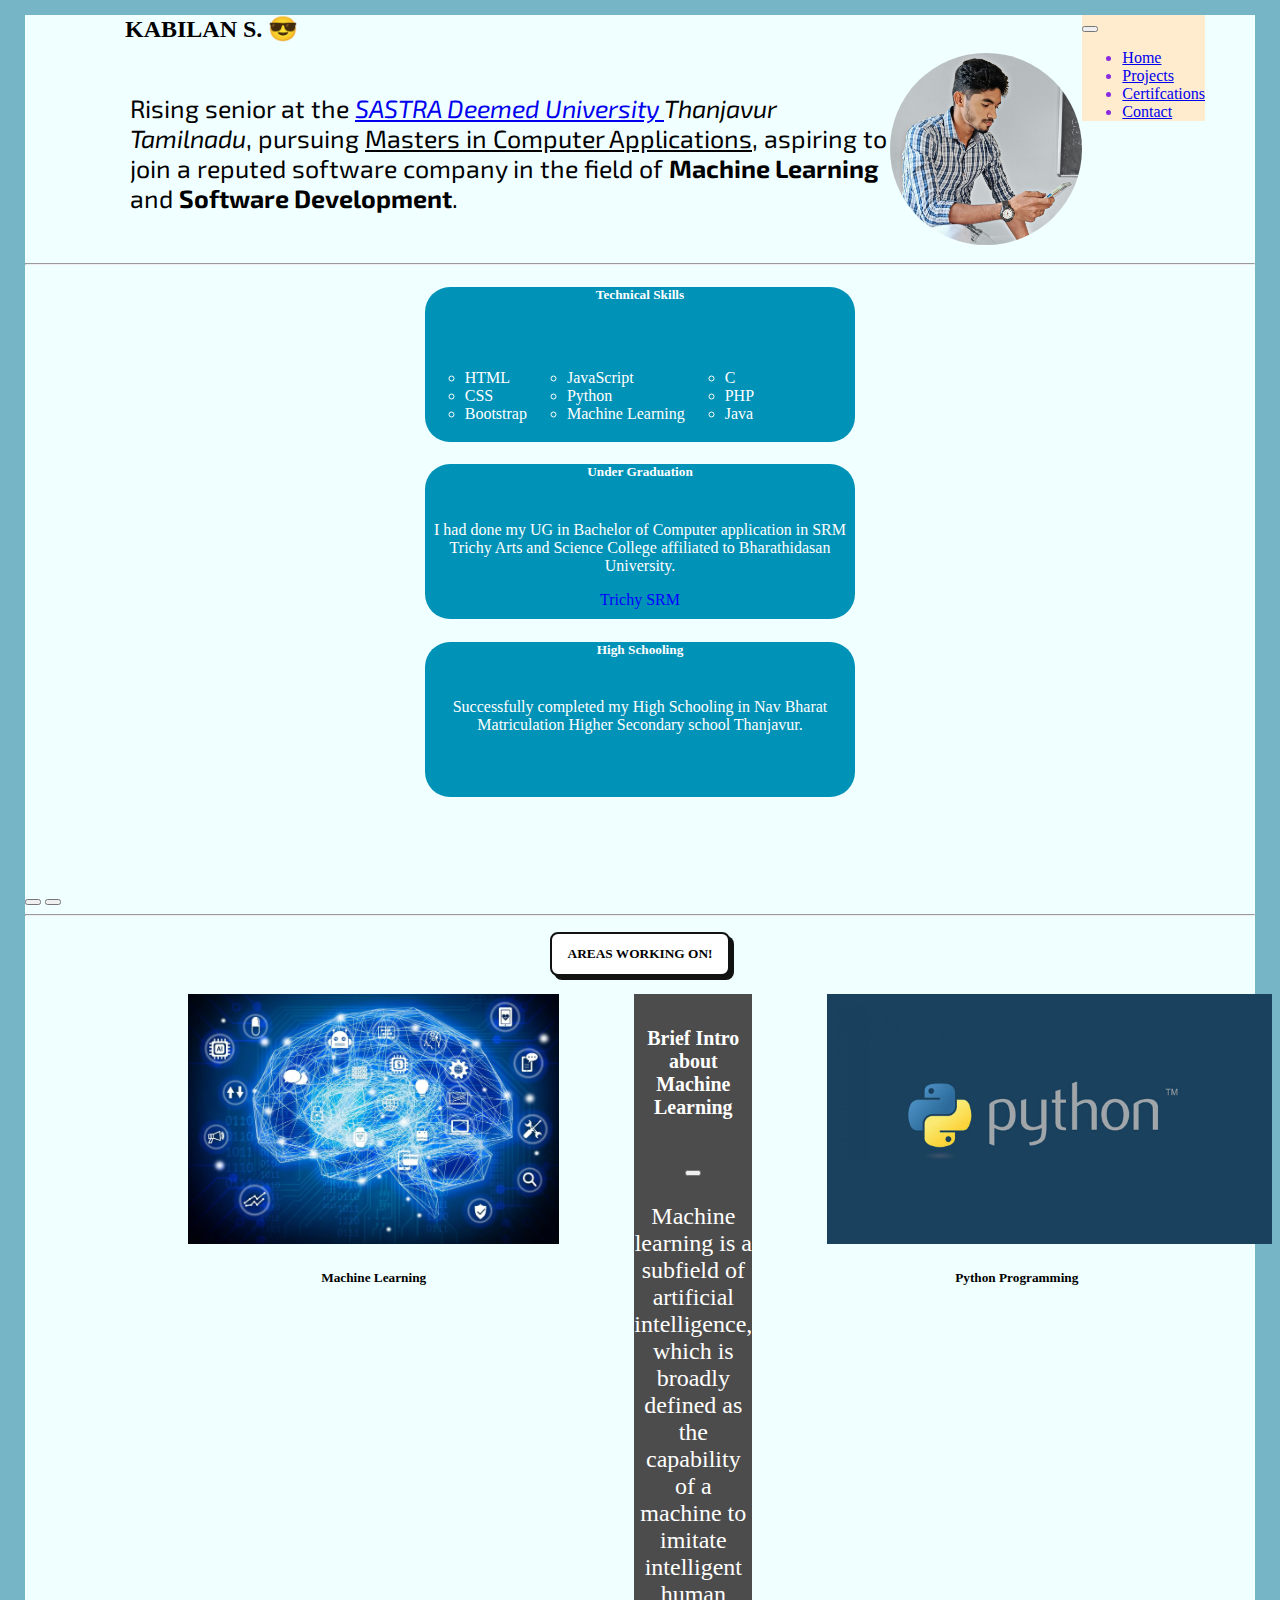
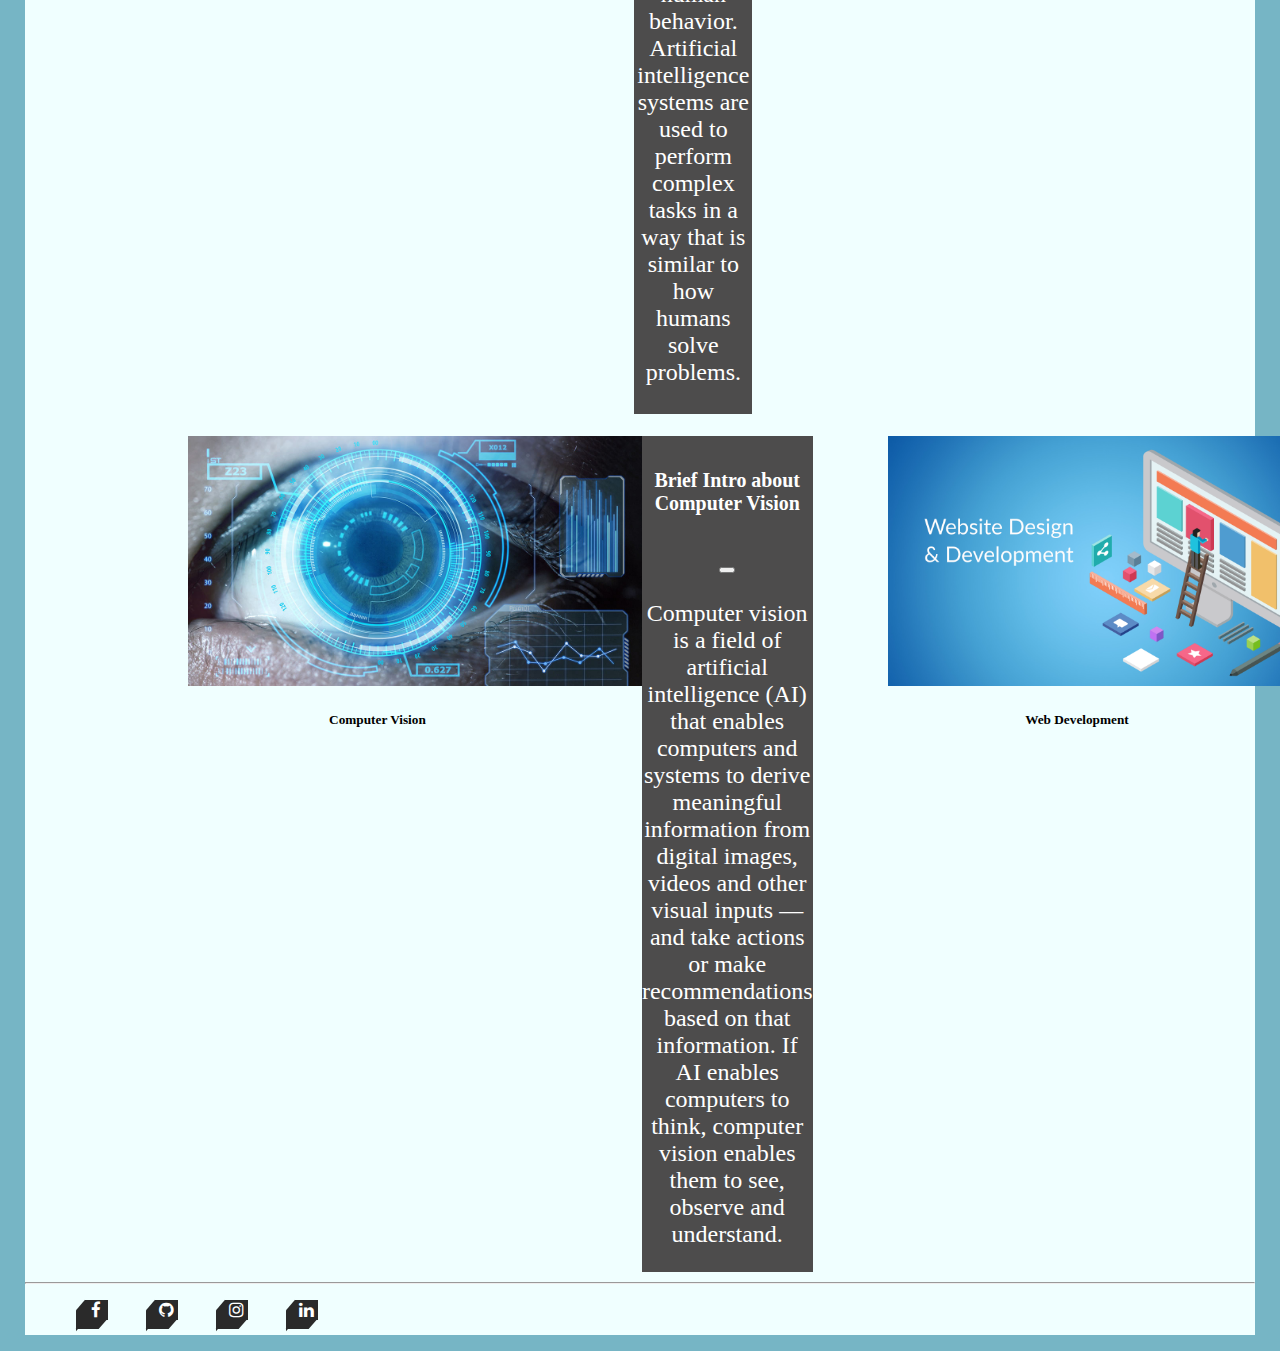
==== commit dc91d5c7: "Add files via upload" ====
--- a/index.html
+++ b/index.html
@@ -10,7 +10,7 @@
     <link href="https://cdn.jsdelivr.net/npm/bootstrap@5.2.3/dist/css/bootstrap.min.css" rel="stylesheet" integrity="sha384-rbsA2VBKQhggwzxH7pPCaAqO46MgnOM80zW1RWuH61DGLwZJEdK2Kadq2F9CUG65" crossorigin="anonymous">
 </head>
 
-<body id="body" oncontextmenu="return false">
+<body id="body" oncontextmenu="return true">
     <!-- <h1>Hello there!</h1> -->
     <div class="navi">
         <nav class="navbar navbar-expand-lg bg-body-tertiary">
@@ -39,7 +39,7 @@
     </div>
 
     <div class="contain">
-        <h2>KABILAN S.</h2>
+        <h2>KABILAN S. &#128526 </h2>
         <img id="self" src="images/myImg3.jpg">
         <p id="contain">Rising senior at the <i><a href="https://sastra.edu" target="_blank">SASTRA Deemed University </a>Thanjavur Tamilnadu</i>, pursuing <u>Masters in Computer Applications,</u> aspiring to join a reputed software company in the field of <strong>Machine Learning</strong> and <strong>Software Development</strong>.
         </p>
@@ -99,9 +99,11 @@
                 </div>
                 <button class="carousel-control-prev" type="button" data-bs-target="#carouselExampleInterval" data-bs-slide="prev" style="margin-top: 100px;">
             <span class="carousel-control-prev-icon" aria-hidden="true" style="background-color: black;"></span>
+            <!-- <span><h1 id="slide">&lt;</h1></span> -->
           </button>
                 <button class="carousel-control-next" type="button" data-bs-target="#carouselExampleInterval" data-bs-slide="next" style="margin-top: 100px;">
             <span class="carousel-control-next-icon" aria-hidden="true" style="background-color: black;"></span>
+            <!-- <span><h1 id="slide">&gt;</h1></span> -->
           </button>
             </div>
         </div>
@@ -255,4 +257,4 @@
     <script src="https://cdn.jsdelivr.net/npm/bootstrap@5.2.3/dist/js/bootstrap.bundle.min.js" integrity="sha384-kenU1KFdBIe4zVF0s0G1M5b4hcpxyD9F7jL+jjXkk+Q2h455rYXK/7HAuoJl+0I4" crossorigin="anonymous"></script>
 </body>
 
-</html>
+</html>--- a/css/style.css
+++ b/css/style.css
@@ -1,335 +1,376 @@
-@import url('https://fonts.googleapis.com/css?family=Roboto+Condensed:300,400');
-@import url('https://fonts.googleapis.com/css2?family=Exo+2:wght@500&display=swap');
-#body{
-    background-color: #76b5c5;
-    margin: 0 75px;
-}
-h2{
-    margin: 10px 100px;
-}
-.navi{
-    background-color: azure;
-    color: blueviolet;
-    font-weight: 100;
-    font-family: 'Trebuchet MS';
-    float: right;
-}
-#self{
-  width: 12rem; 
-  height: 12rem; 
-  border-radius: 100px; 
+@import url("https://fonts.googleapis.com/css?family=Roboto+Condensed:300,400");
+@import url("https://fonts.googleapis.com/css2?family=Exo+2:wght@500&display=swap");
+#body {
+  background-color: #76b5c5;
+  margin: 0 75px;
+}
+h2 {
+  margin: 10px 100px;
+}
+#self {
+  width: 12rem;
+  height: 12rem;
+  border-radius: 100px;
   float: right;
 }
-.contain{
-    margin: 15px -50px;
-    background-color:azure;
-}
-#contain{
-        margin: 50px 105px; 
-        font-size: 25px; 
-        font-family: 'Exo 2', serif;
-}
-.container-fluid{
-    background-color: blanchedalmond;
-}
-.btn.btn-primary{
-    border-radius: 100px;
-    background-color: cornflowerblue;
+.navi {
+  background-color: azure;
+  color: blueviolet;
+  font-weight: 100;
+  font-family: "Trebuchet MS";
+  float: right;
+}
+.contain {
+  margin: 15px -50px;
+  background-color: azure;
+}
+#contain {
+  margin: 50px 105px;
+  font-size: 25px;
+  font-family: "Exo 2", serif;
+}
+.container-fluid {
+  background-color: blanchedalmond;
+}
+.btn.btn-primary {
+  border-radius: 100px;
+  background-color: cornflowerblue;
 }
 
-.cardHolder{
-    display: inline-flex;
-    width: 100%;
-    text-align: center;
-    margin: 2px 5.5em;
+.cardHolder {
+  display: inline-flex;
+  width: 100%;
+  text-align: center;
+  margin: 2px 5.5em;
 }
 
-.card{
-    margin:0 75px; 
-    border-radius: 40px;
-    cursor: pointer;
-}
-.card-indiv{
-    width: 35%;
-    height: 155px;
-    border-radius: 25px;
-    margin: 2px auto;
-    background-color: rgb(0, 146, 183);
-    color: white;
-}
-.card:hover{
-    transform: scale(1.1); 
-}
-.card-indiv:hover{
-    color: #121212;
-    background-color:#87b4fa7a;
-}
-.card_space1{
-    margin: auto 100px auto 100px;
-}
-img{
-    width: auto;
-    height: 250px;
-}
-p, h5{
-    font-family: 'Exo 2', serif;
-}
-.retro{
-    font-family: 'Exo 2', serif;
-    font-weight: 700;
-    text-transform: uppercase;
-    background-color: white;
-    padding: 0.75rem 1rem;
-    border-radius: 0.5rem;
-    border: solid 0.125rem #121212;
-    box-shadow: 0.25rem 0.25rem #121212;
-    transition: transform 50ms, box-shadow 50ms;
-}
-.retro:active{
-    transform: translate(0.125rem, 0.125rem);
-    box-shadow: 0.125rem 0.125rem #121212;
-}
-.offcanvas.offcanvas-top, .offcanvas.offcanvas-end, .offcanvas.offcanvas-start, .offcanvas.offcanvas-bottom{
-    background-color: rgb(77, 76, 76);
-    font-size: 24px;
-    color: white;
-}
-#areas{
-    width: 43%;
-}
-.card:hover{
-    transform: scale(1.1); 
-}
-.card-indiv:hover{
-    color: #121212;
-    background-color:#87b4fa7a;
+.card {
+  margin: 0 75px;
+  border-radius: 40px;
+  cursor: pointer;
+}
+.card-indiv {
+  width: 35%;
+  height: 155px;
+  border-radius: 25px;
+  margin: 2px auto;
+  background-color: rgb(0, 146, 183);
+  color: white;
+}
+.card_space1 {
+  margin: auto 100px auto 100px;
+}
+img {
+  width: auto;
+  height: 250px;
+}
+p {
+  font-family: "Aqua Grotesque";
+}
+h5 {
+  font-family: "Montserrat";
+}
+#slide {
+  color: black;
+}
+.retro {
+  font-family: "Montserrat";
+  font-weight: 700;
+  text-transform: uppercase;
+  background-color: white;
+  padding: 0.75rem 1rem;
+  border-radius: 0.5rem;
+  border: solid 0.125rem #121212;
+  box-shadow: 0.25rem 0.25rem #121212;
+  transition: transform 50ms, box-shadow 50ms;
+}
+.retro:active {
+  transform: translate(0.125rem, 0.125rem);
+  box-shadow: 0.125rem 0.125rem #121212;
+}
+.offcanvas.offcanvas-top,
+.offcanvas.offcanvas-end,
+.offcanvas.offcanvas-start,
+.offcanvas.offcanvas-bottom {
+  background-color: rgb(77, 76, 76);
+  font-size: 24px;
+  color: white;
+}
+#areas {
+  width: 43%;
+}
+.card:hover {
+  transform: scale(1.1);
+}
+.card-indiv:hover {
+  color: #121212;
+  background-color: #87b4fa7a;
 }
 /* footer */
-.footer ul {
-    position: relative;
-    display: flex;
-    transform-style: preserve-3d;
- }
- .footer ul li {
-   position: relative;
-   list-style: none;
-   width: 30px;
-   height: 35px;
-   margin: 0px 20px;
- }
- .footer ul li:before{
-   content: '';
-   position: absolute;
-   bottom: 6px;
-   left: -5px;
-   width: 78%;
-   height: 10px;
-   background: #2a2a2a;
-   /* trasform-origin: top; */
-   transform: skewX(-41deg);
- }
- .footer ul li:after{
-   content: '';
-   position: absolute;
-   top:5px;
-   left: -9px;
-   width: 9px;
-   height: 60%;
-   background: #2a2a2a;
-   trnasform-origin: right;
-   transform: skewY(-49deg);
- }
- .footer ul li span{
-   position: absolute;
-   top: 0;
-   lef: 0;
-   width: 75%;
-   height: 57%;
-   display: flex !important;
-   background: #2a2a2a;
-   justify-content: center;
-   align-items: center;
-   color: #fff;
-   font-size: 17px !important;
-   transition: 1.5s ease-out;
- }
- .footer ul li:hover span {
-   z-index: 1000;
-   transition: .3s;
-   color: #fff;
-   box-shadw: -1px 1px 1px rgba(0, 0, 0, .5);
- }
- .footer ul li:hover span:nth-child(5){
-   transform: translate(40px, -40px);
-   opacity: 1;
- }
- .footer ul li:hover span:nth-child(4){
-   transform: translate(30px, -30px);
-   opacity: .8;
- }
- .footer ul li:hover span:nth-child(3){
-   transform: translate(20px, -20px);
-   opacity: .6;
- }
- .footer ul li:hover span:nth-child(2){
-   transform: translate(10px, -10px);
-   opacity: .4;
- }
- .footer ul li:hover span:nth-child(1){
-   transform: translate(0px, 0px);
-   opacity: .2;
- }
- .footer ul li:nth-child(1):hover span{
-   background: #3b5998 !important;
- }
- .footer ul li:nth-child(2):hover span{
-   background: #2C3456 !important;
- }
- .footer ul li:nth-child(3):hover span{
-   background: #ff2b52 !important;
- }
- .footer ul li:nth-child(4):hover span{
-   background: #00aced !important;
- }
- span{
-    width:80px;
-    height: 70px;
- }
-/* footer */
-
-@media screen and (max-width: 480px){
-    .cardHolder{
-        display: block;
-        text-align: center;
-        margin: 2px 2.5em;
-        align-items: center;
-        justify-content: center;
-        width: 100%;
-    } 
-    .card{
-        width: 75%;
-        /* height:30%; */
-        margin:unset; 
-        border-radius: 40px;
-    } 
-    #contain{
-        margin: 20px 10px; 
-        font-size: 20px;
-        display: inline-block;
-    } 
-    .card-indiv{
-        width: 95%;
-        height: 200px;
-        border-radius: 25px;
-        margin: 0 5px;
-        background-color: rgb(0 146 183);
-        color: white;
-    }
-    /* footer */
 .footer ul {
   position: relative;
   display: flex;
   transform-style: preserve-3d;
 }
 .footer ul li {
- position: relative;
- list-style: none;
- width: 30px;
- height: 35px;
- margin: 0px 20px;
-}
-.footer ul li:before{
- content: '';
- position: absolute;
- bottom: 6px;
- left: -5px;
- width: 78%;
- height: 10px;
- background: #2a2a2a;
- /* trasform-origin: top; */
- transform: skewX(-41deg);
-}
-.footer ul li:after{
- content: '';
- position: absolute;
- top:5px;
- left: -9px;
- width: 9px;
- height: 60%;
- background: #2a2a2a;
- trnasform-origin: right;
- transform: skewY(-49deg);
-}
-.footer ul li span{
- position: absolute;
- top: 0;
- lef: 0;
- width: 75%;
- height: 57%;
- display: flex !important;
- background: #2a2a2a;
- justify-content: center;
- align-items: center;
- color: #fff;
- font-size: 17px !important;
- transition: 1.5s ease-out;
+  position: relative;
+  list-style: none;
+  width: 30px;
+  height: 35px;
+  margin: 0px 20px;
+}
+.footer ul li:before {
+  content: "";
+  position: absolute;
+  bottom: 6px;
+  left: -5px;
+  width: 78%;
+  height: 10px;
+  background: #2a2a2a;
+  /* trasform-origin: top; */
+  transform: skewX(-41deg);
+}
+.footer ul li:after {
+  content: "";
+  position: absolute;
+  top: 5px;
+  left: -9px;
+  width: 9px;
+  height: 60%;
+  background: #2a2a2a;
+  transform: skewY(-49deg);
+}
+.footer ul li span {
+  position: absolute;
+  top: 0;
+  left: 0;
+  width: 75%;
+  height: 57%;
+  display: flex !important;
+  background: #2a2a2a;
+  justify-content: center;
+  align-items: center;
+  color: #fff;
+  font-size: 17px !important;
+  transition: 1.5s ease-out;
 }
 .footer ul li:hover span {
- z-index: 1000;
- transition: .3s;
- color: #fff;
- box-shadw: -1px 1px 1px rgba(0, 0, 0, .5);
-}
-.footer ul li:hover span:nth-child(5){
- transform: translate(40px, -40px);
- opacity: 1;
-}
-.footer ul li:hover span:nth-child(4){
- transform: translate(30px, -30px);
- opacity: .8;
-}
-.footer ul li:hover span:nth-child(3){
- transform: translate(20px, -20px);
- opacity: .6;
-}
-.footer ul li:hover span:nth-child(2){
- transform: translate(10px, -10px);
- opacity: .4;
-}
-.footer ul li:hover span:nth-child(1){
- transform: translate(0px, 0px);
- opacity: .2;
-}
-.footer ul li:nth-child(1):hover span{
- background: #3b5998 !important;
-}
-.footer ul li:nth-child(2):hover span{
- background: #2C3456 !important;
-}
-.footer ul li:nth-child(3):hover span{
- background: #ff2b52 !important;
-}
-.footer ul li:nth-child(4):hover span{
- background: #00aced !important;
-}
-span{
-  width:80px;
+  z-index: 1000;
+  transition: 0.3s;
+  color: #fff;
+  box-shadow: -1px 1px 1px rgba(0, 0, 0, 0.5);
+}
+.footer ul li:hover span:nth-child(5) {
+  transform: translate(40px, -40px);
+  opacity: 1;
+}
+.footer ul li:hover span:nth-child(4) {
+  transform: translate(30px, -30px);
+  opacity: 0.8;
+}
+.footer ul li:hover span:nth-child(3) {
+  transform: translate(20px, -20px);
+  opacity: 0.6;
+}
+.footer ul li:hover span:nth-child(2) {
+  transform: translate(10px, -10px);
+  opacity: 0.4;
+}
+.footer ul li:hover span:nth-child(1) {
+  transform: translate(0px, 0px);
+  opacity: 0.2;
+}
+.footer ul li:nth-child(1):hover span {
+  background: #3b5998 !important;
+}
+.footer ul li:nth-child(2):hover span {
+  background: #2c3456 !important;
+}
+.footer ul li:nth-child(3):hover span {
+  background: #ff2b52 !important;
+}
+.footer ul li:nth-child(4):hover span {
+  background: #00aced !important;
+}
+span {
+  width: 80px;
   height: 70px;
 }
 /* footer */
-.contain{
-  width: 95%;
-  margin: 15px 10px;
-}
-h2{
-  margin: 10px 10px;
-}
-#body{
-  margin: unset;
-}
-#self{
-  width: 15rem; 
-  height: 15rem; 
-  border-radius: 100px; 
-}
-}
+/* for project.html*/
+.project-card {
+  background-color: rgb(188, 202, 255);
+  text-align: center;
+  width: 85%;
+  height: 260px;
+  margin: 15px 10%;
+}
+.project-card:hover {
+  transform: scale(1.18);
+  background-color: cornflowerblue;
+  color: white;
+  border-radius: inherit;
+  border: solid palegreen;
+  border-radius: 140px;
+}
+.pc-body {
+  padding: 50px;
+}
+.cert-card {
+  background-color: #3b5998;
+  text-align: center;
+  width: 85%;
+  height: 90%;
+  margin: 5px auto;
+}
+.w-100 {
+  height: 500px;
+}
+
+@media screen and (max-width: 820px) {
+  .cardHolder {
+    display: block;
+    text-align: center;
+    margin: 2px 2.5em;
+    align-items: center;
+    justify-content: center;
+    width: 100%;
+  }
+  .card {
+    width: 75%;
+    /* height:30%; */
+    margin: unset;
+    border-radius: 40px;
+  }
+  #contain {
+    margin: 20px 10px;
+    font-size: 20px;
+    display: inline-block;
+  }
+  #slide {
+    color: rgb(0, 146, 183);
+  }
+  .card-indiv {
+    width: 95%;
+    height: 200px;
+    border-radius: 25px;
+    margin: 0 5px;
+    font-size: 16px;
+  }
+  /* footer */
+  .footer ul {
+    position: relative;
+    display: flex;
+    transform-style: preserve-3d;
+  }
+  .footer ul li {
+    position: relative;
+    list-style: none;
+    width: 30px;
+    height: 35px;
+    margin: 0px 20px;
+  }
+  .footer ul li:before {
+    content: "";
+    position: absolute;
+    bottom: 6px;
+    left: -5px;
+    width: 78%;
+    height: 10px;
+    background: #2a2a2a;
+    transform: skewX(-41deg);
+  }
+  .footer ul li:after {
+    content: "";
+    position: absolute;
+    top: 5px;
+    left: -9px;
+    width: 9px;
+    height: 60%;
+    background: #2a2a2a;
+    transform-origin: right;
+    transform: skewY(-49deg);
+  }
+  .footer ul li span {
+    position: absolute;
+    top: 0;
+    left: 0;
+    width: 75%;
+    height: 57%;
+    display: flex !important;
+    background: #2a2a2a;
+    justify-content: center;
+    align-items: center;
+    color: #fff;
+    font-size: 17px !important;
+    transition: 1.5s ease-out;
+  }
+  .footer ul li:hover span {
+    z-index: 1000;
+    transition: 0.3s;
+    color: #fff;
+    box-shadow: -1px 1px 1px rgba(0, 0, 0, 0.5);
+  }
+  .footer ul li:hover span:nth-child(5) {
+    transform: translate(40px, -40px);
+    opacity: 1;
+  }
+  .footer ul li:hover span:nth-child(4) {
+    transform: translate(30px, -30px);
+    opacity: 0.8;
+  }
+  .footer ul li:hover span:nth-child(3) {
+    transform: translate(20px, -20px);
+    opacity: 0.6;
+  }
+  .footer ul li:hover span:nth-child(2) {
+    transform: translate(10px, -10px);
+    opacity: 0.4;
+  }
+  .footer ul li:hover span:nth-child(1) {
+    transform: translate(0px, 0px);
+    opacity: 0.2;
+  }
+  .footer ul li:nth-child(1):hover span {
+    background: #3b5998 !important;
+  }
+  .footer ul li:nth-child(2):hover span {
+    background: #2c3456 !important;
+  }
+  .footer ul li:nth-child(3):hover span {
+    background: #ff2b52 !important;
+  }
+  .footer ul li:nth-child(4):hover span {
+    background: #00aced !important;
+  }
+  span {
+    width: 80px;
+    height: 70px;
+  }
+  /* footer */
+  .contain {
+    width: 100%;
+    margin: 15px 0px;
+  }
+  h2 {
+    margin: 10px 10px;
+  }
+  #body {
+    margin: 15px 0px;
+  }
+  .navi {
+    background-color: azure;
+    color: blueviolet;
+    font-weight: 100;
+    font-family: "Trebuchet MS";
+    float: right;
+  }
+  #self {
+    width: 15rem;
+    height: 15rem;
+    border-radius: 100px;
+  }
+  .project-card {
+    height: 300px;
+  }
+}
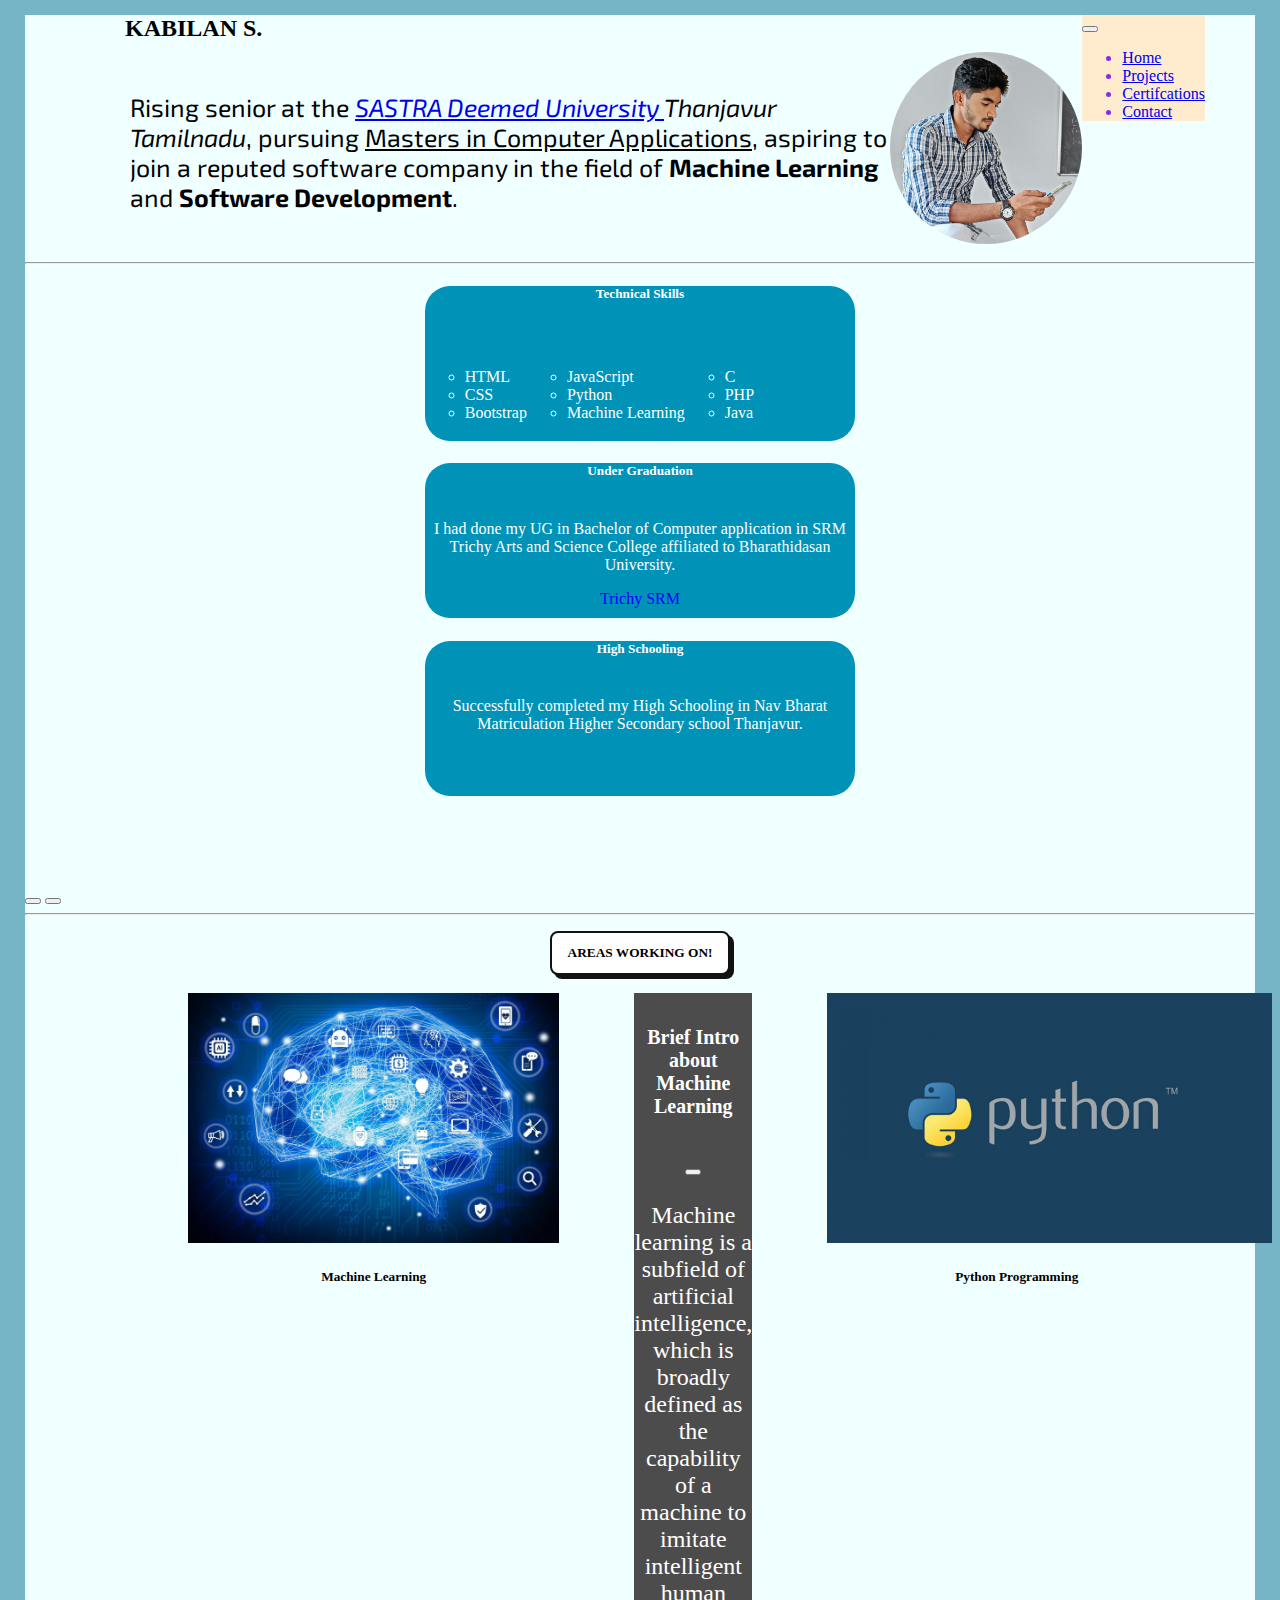
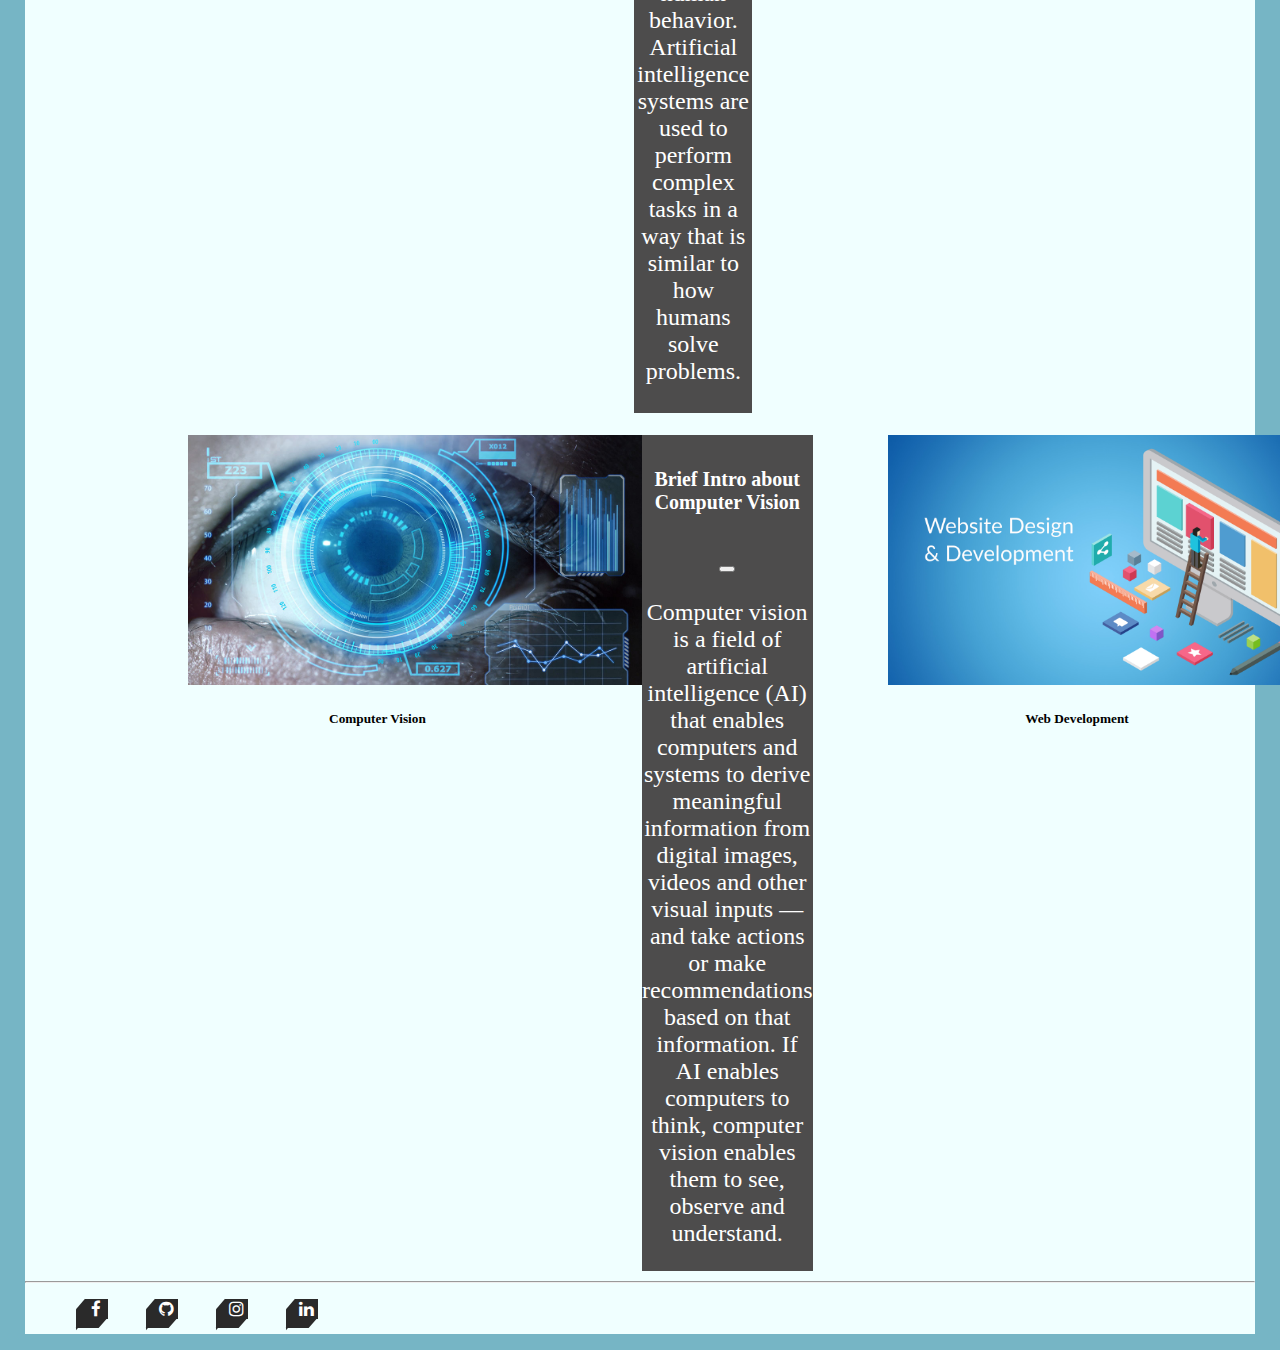
==== commit b3103e6f: "index.html" ====
--- a/index.html
+++ b/index.html
@@ -10,7 +10,7 @@
     <link href="https://cdn.jsdelivr.net/npm/bootstrap@5.2.3/dist/css/bootstrap.min.css" rel="stylesheet" integrity="sha384-rbsA2VBKQhggwzxH7pPCaAqO46MgnOM80zW1RWuH61DGLwZJEdK2Kadq2F9CUG65" crossorigin="anonymous">
 </head>
 
-<body id="body" oncontextmenu="return true">
+<body id="body" oncontextmenu="return false">
     <!-- <h1>Hello there!</h1> -->
     <div class="navi">
         <nav class="navbar navbar-expand-lg bg-body-tertiary">
@@ -39,7 +39,7 @@
     </div>
 
     <div class="contain">
-        <h2>KABILAN S. &#128526 </h2>
+        <h2>KABILAN S.</h2>
         <img id="self" src="images/myImg3.jpg">
         <p id="contain">Rising senior at the <i><a href="https://sastra.edu" target="_blank">SASTRA Deemed University </a>Thanjavur Tamilnadu</i>, pursuing <u>Masters in Computer Applications,</u> aspiring to join a reputed software company in the field of <strong>Machine Learning</strong> and <strong>Software Development</strong>.
         </p>
@@ -257,4 +257,4 @@
     <script src="https://cdn.jsdelivr.net/npm/bootstrap@5.2.3/dist/js/bootstrap.bundle.min.js" integrity="sha384-kenU1KFdBIe4zVF0s0G1M5b4hcpxyD9F7jL+jjXkk+Q2h455rYXK/7HAuoJl+0I4" crossorigin="anonymous"></script>
 </body>
 
-</html>+</html>
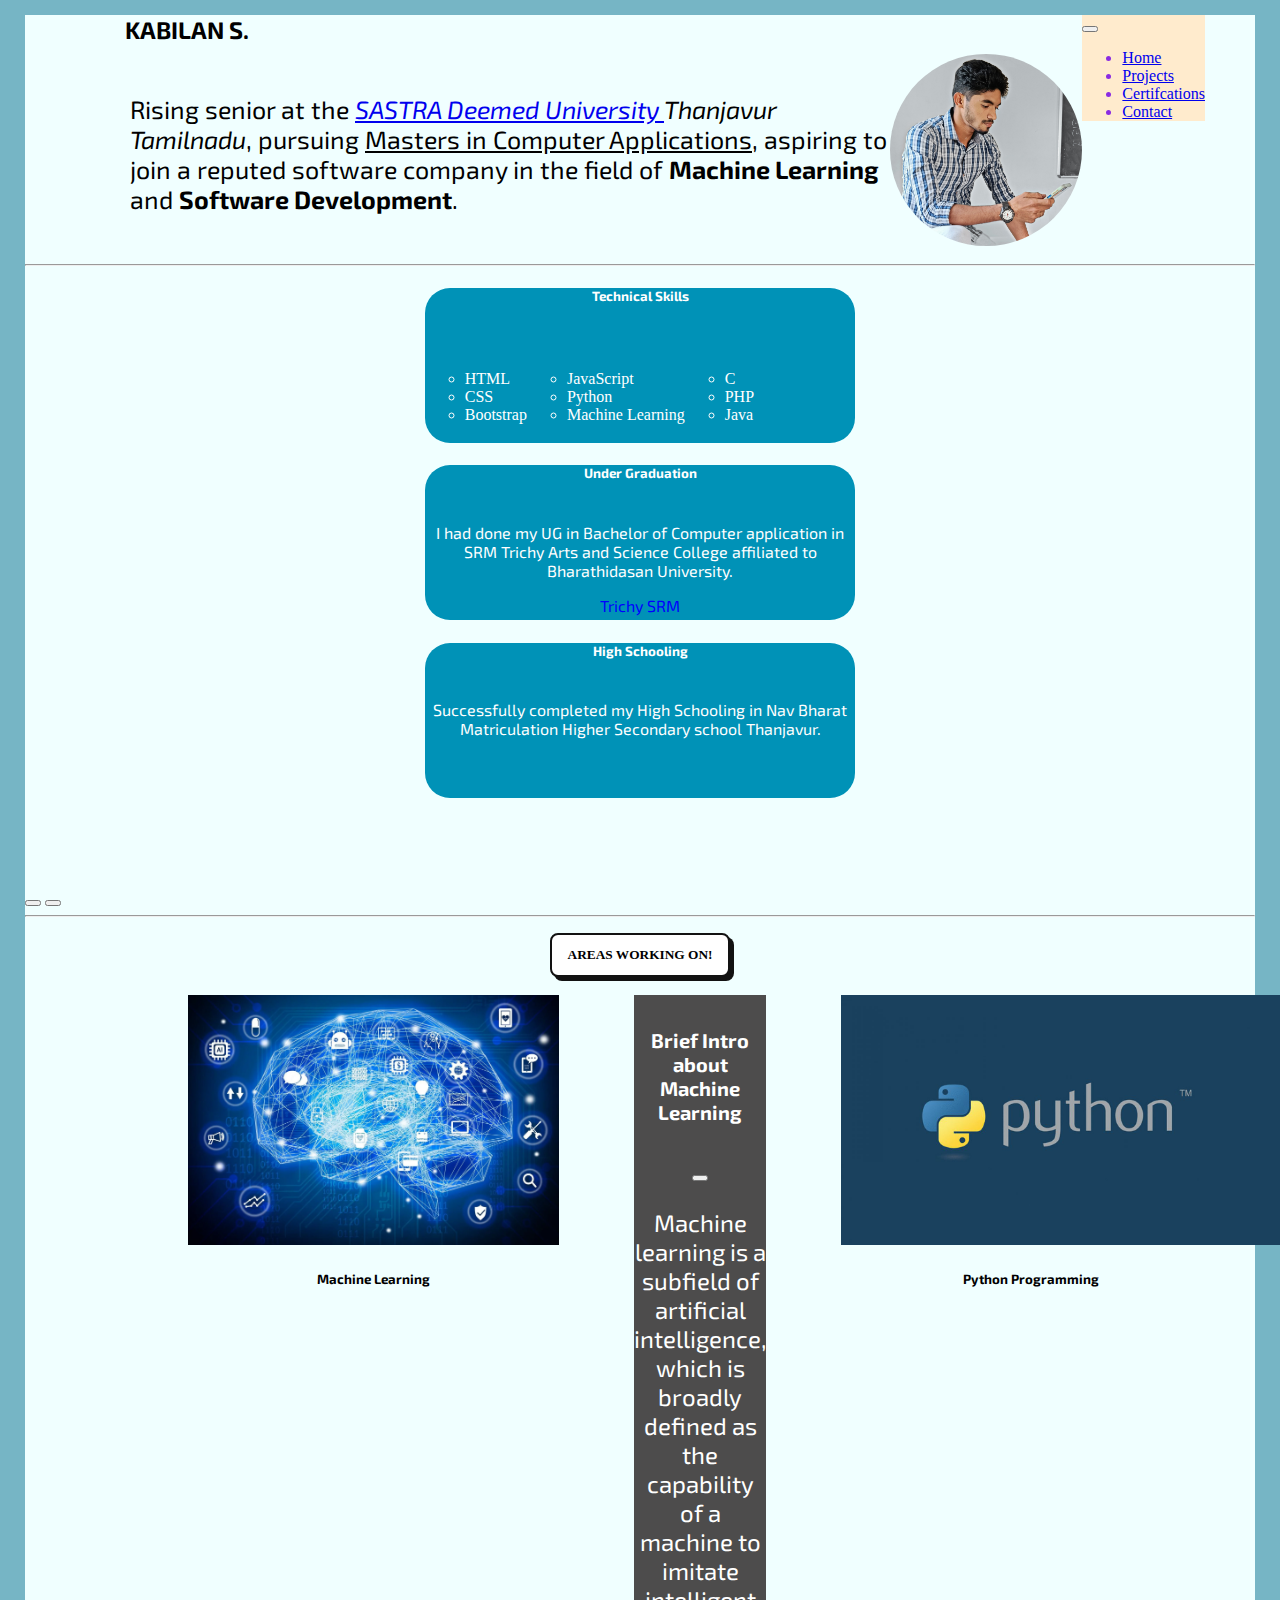
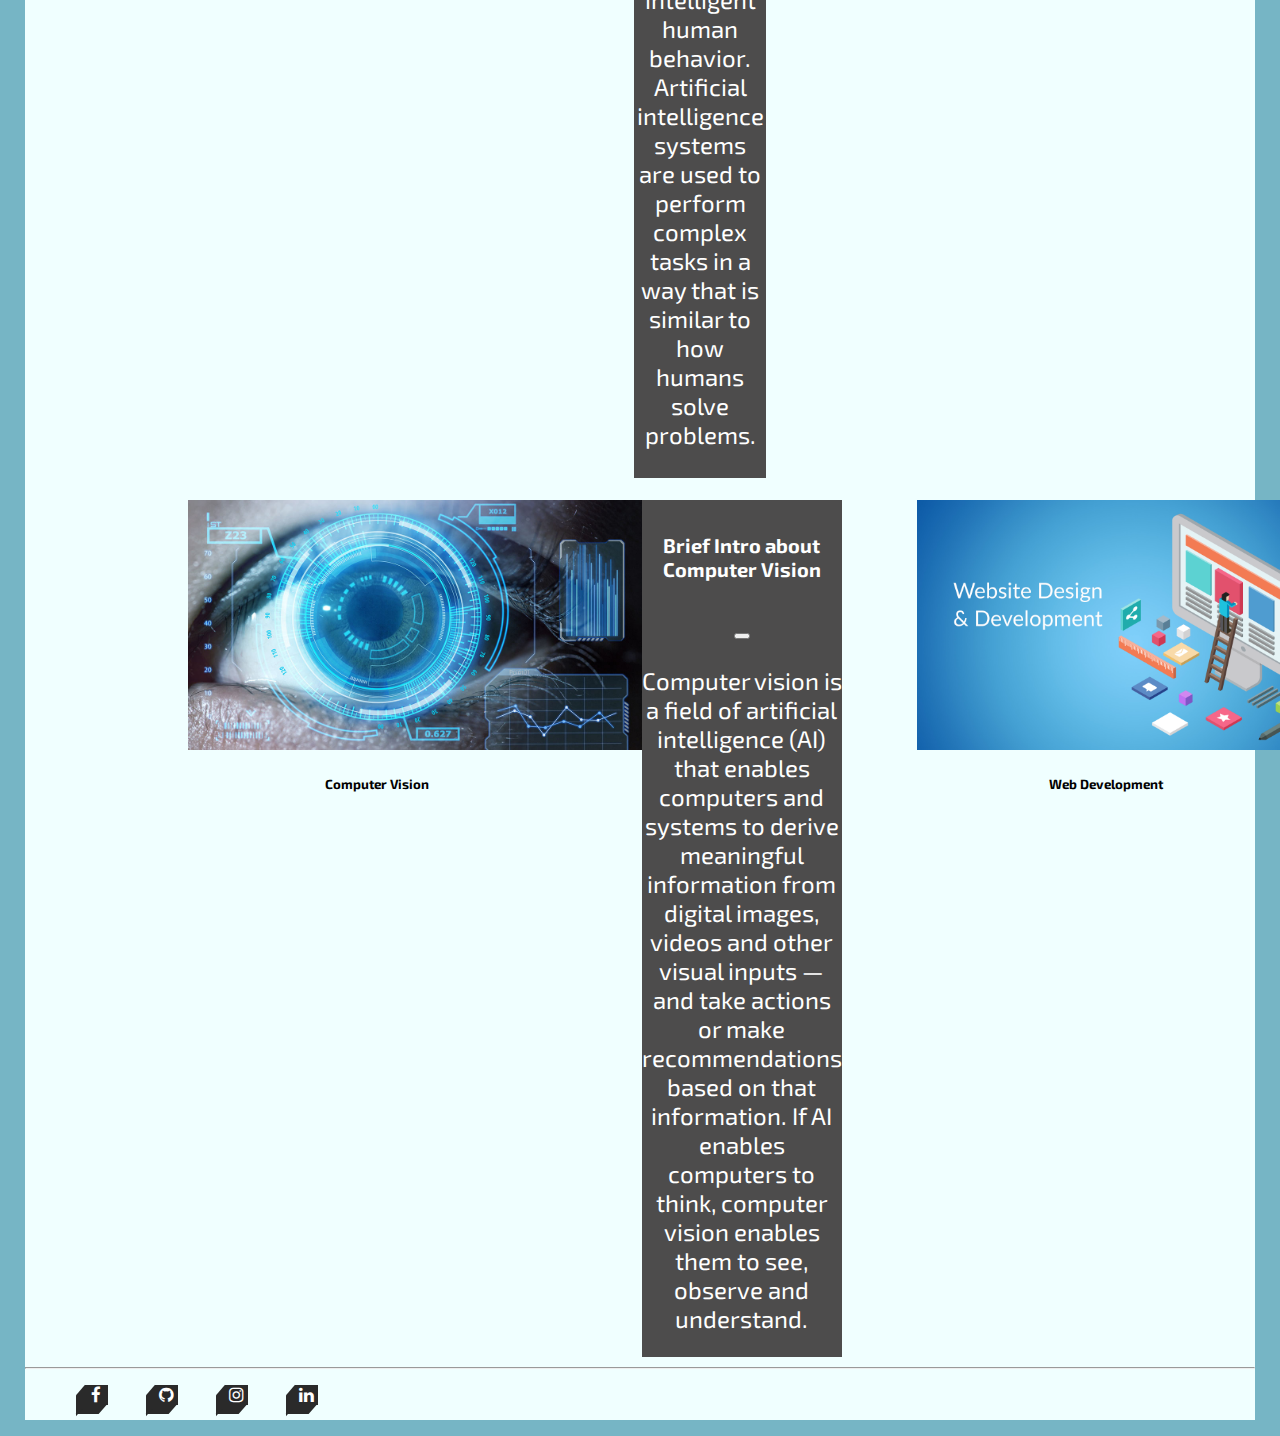
==== commit 9e554684: "index.html" ====
--- a/index.html
+++ b/index.html
@@ -30,7 +30,7 @@
                             <a class="nav-link" href="certifications.html">Certifcations</a>
                         </li>
                         <li class="nav-item">
-                            <a class="nav-link" href="www.https://gmail.com" target="_blank">Contact</a>
+                            <a class="nav-link" href="mailto:skabilan2301@gmail.com" target="_blank">Contact</a>
                         </li>
                     </ul>
                 </div>
--- a/css/style.css
+++ b/css/style.css
@@ -6,6 +6,7 @@
 }
 h2 {
   margin: 10px 100px;
+  font-family: "Exo 2", serif;
 }
 #self {
   width: 12rem;
@@ -65,10 +66,10 @@
   height: 250px;
 }
 p {
-  font-family: "Aqua Grotesque";
+  font-family: "Exo 2", serif;
 }
 h5 {
-  font-family: "Montserrat";
+  font-family: "Exo 2", serif;
 }
 #slide {
   color: black;
@@ -214,7 +215,7 @@
   border-radius: 140px;
 }
 .pc-body {
-  padding: 50px;
+  padding: 30px;
 }
 .cert-card {
   background-color: #3b5998;
@@ -283,7 +284,7 @@
   .footer ul li:after {
     content: "";
     position: absolute;
-    top: 5px;
+    top: 0;
     left: -9px;
     width: 9px;
     height: 60%;
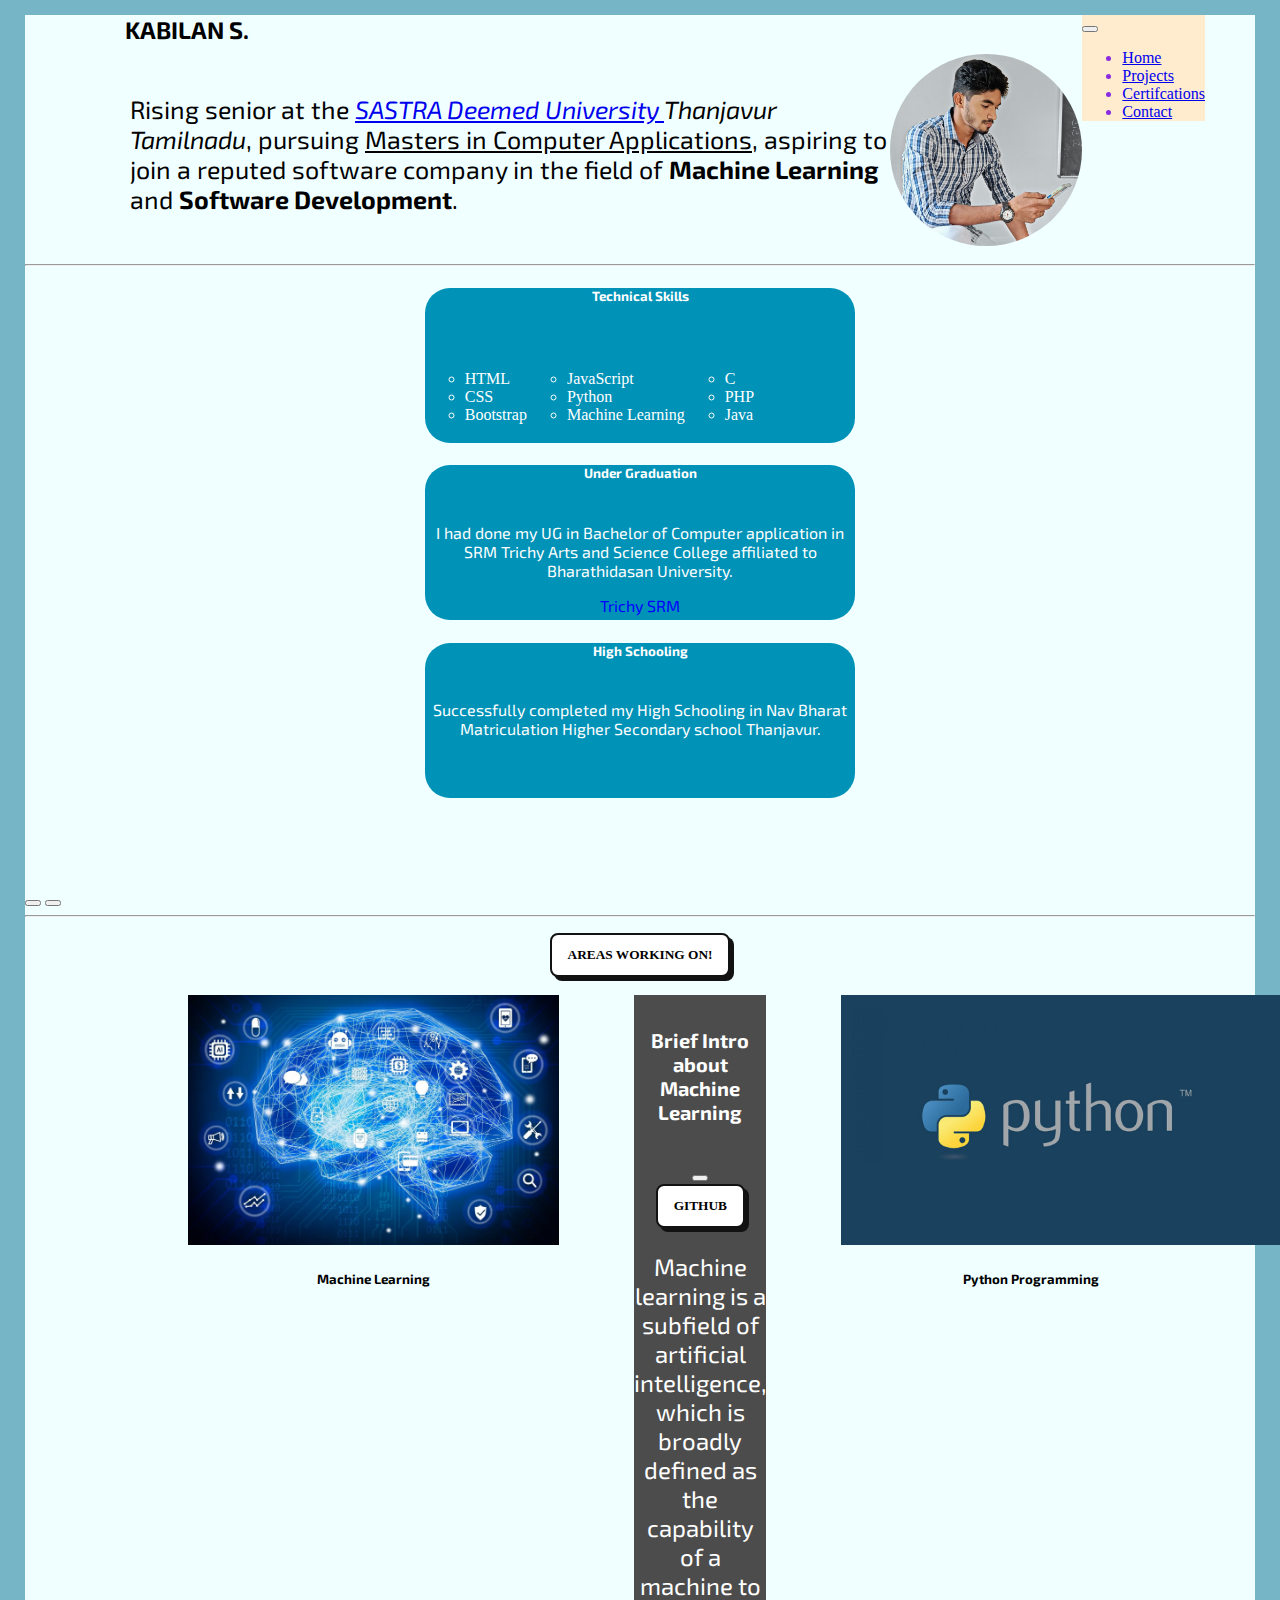
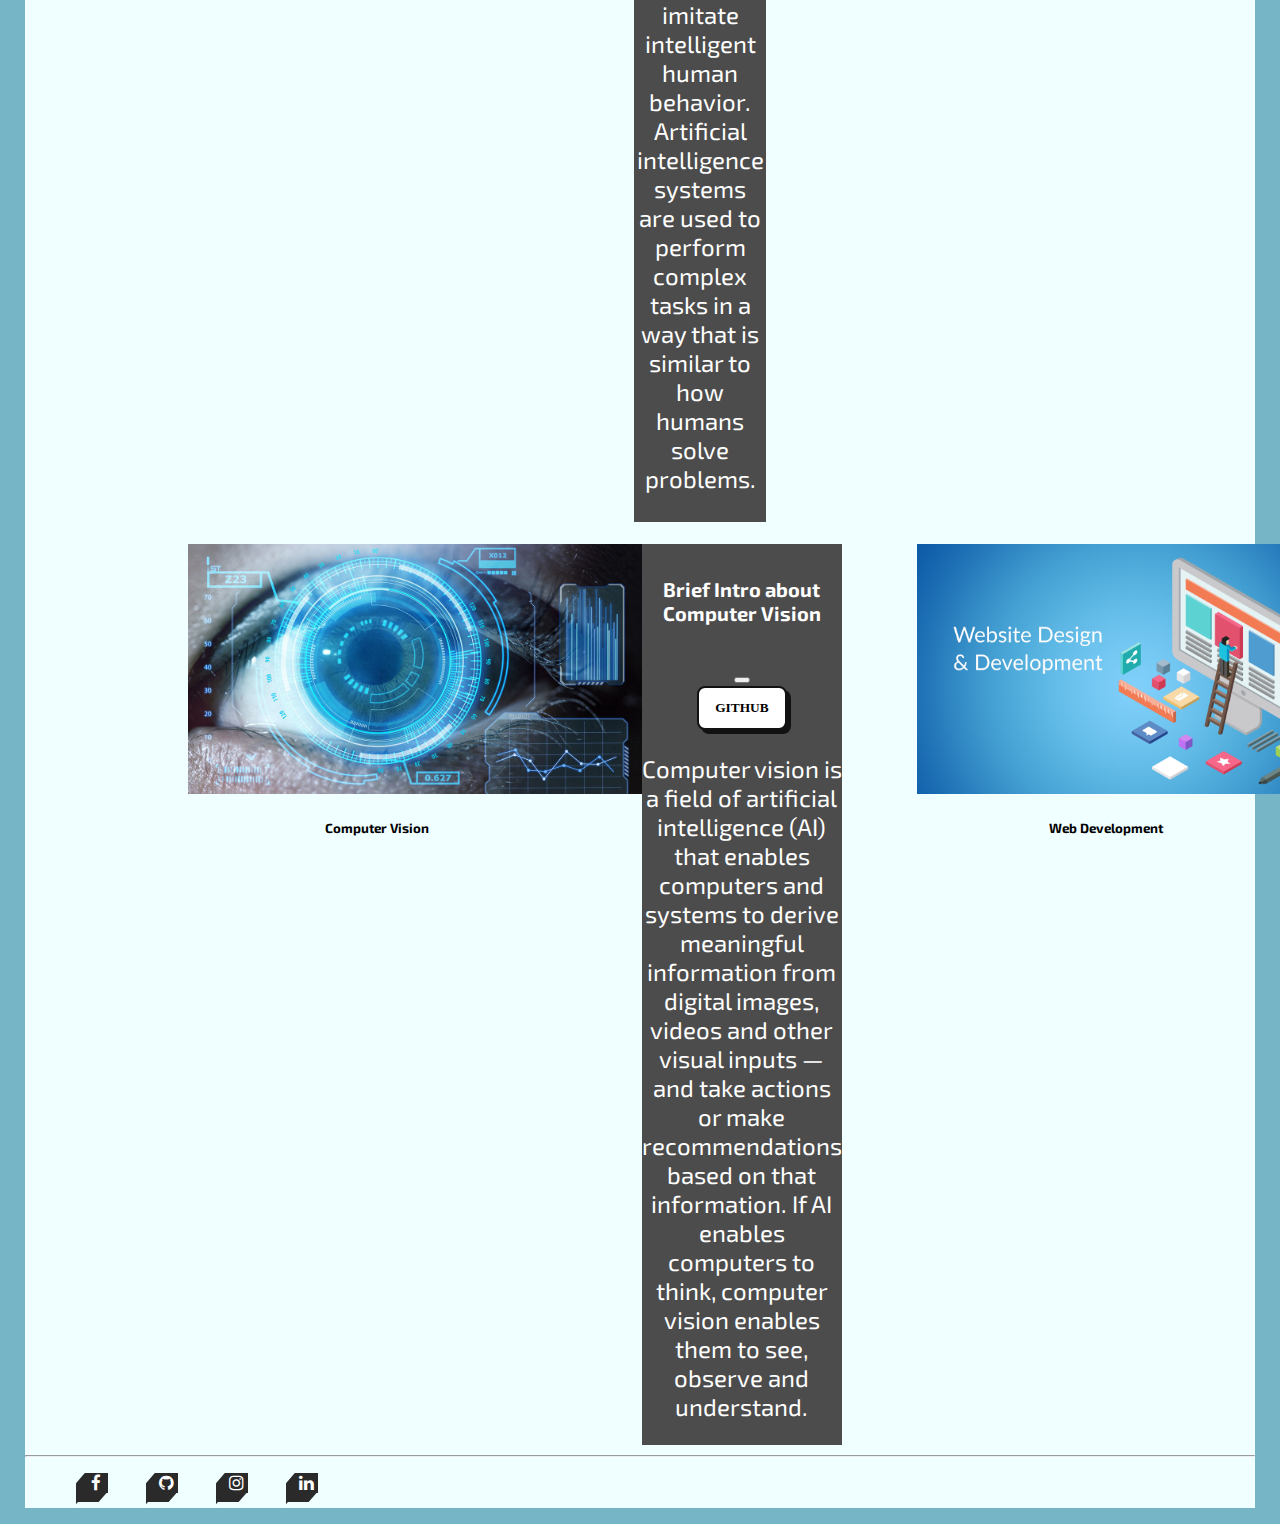
==== commit c2658e29: "index.html" ====
--- a/index.html
+++ b/index.html
@@ -134,6 +134,7 @@
                                             <button type="button" class="btn-close" data-bs-dismiss="offcanvas" aria-label="Close"></button>
                                         </div>
                                         <div class="offcanvas-body">
+                                            <button class="retro" onclick=" window.open('https://github.com/kabilan2301/MachineLearning','_blank')">Github</button>
                                             <p>Machine learning is a subfield of artificial intelligence, which is broadly defined as the capability of a machine to imitate intelligent human behavior. Artificial intelligence systems are used to perform complex tasks in a way that is similar to how humans solve problems.</p>
                                         </div>
                                     </div>
@@ -152,6 +153,7 @@
                                             <button type="button" class="btn-close" data-bs-dismiss="offcanvas" aria-label="Close"></button>
                                         </div>
                                         <div class="offcanvas-body">
+                                            <button class="retro" onclick=" window.open('https://github.com/kabilan2301/MiniProjects','_blank')">Github</button>
                                             <p>Python is an interpreted, object-oriented, high-level programming language with dynamic semantics. Its high-level built in data structures, combined with dynamic typing and dynamic binding, make it very attractive for Rapid Application Development, as well as for use as a scripting or glue language to connect existing components together. </p>
                                         </div>
                                     </div>
@@ -176,6 +178,7 @@
                                         </div>
                                         <div class="offcanvas-body">
                                             <div>
+                                                <button class="retro" onclick=" window.open('https://github.com/kabilan2301/MachineLearning','_blank')">Github</button>
                                                 <p>Computer vision is a field of artificial intelligence (AI) that enables computers and systems to derive meaningful information from digital images, videos and other visual inputs — and take actions or make recommendations based on that information. If AI enables computers to think, computer vision enables them to see, observe and understand.</p>
                                             </div>
                                         </div>
@@ -195,6 +198,7 @@
                                             <button type="button" class="btn-close" data-bs-dismiss="offcanvas" aria-label="Close"></button>
                                         </div>
                                         <div class="offcanvas-body small">
+                                            <button class="retro" onclick=" window.open('https://github.com/kabilan2301/kabilan2301.io','_blank')">Github</button>
                                             <p>Web development, or website development in full, can be defined as writing software programs that run on a browser. When you learn web development, you become a web developer.</p>
                                         </div>
                                     </div>
